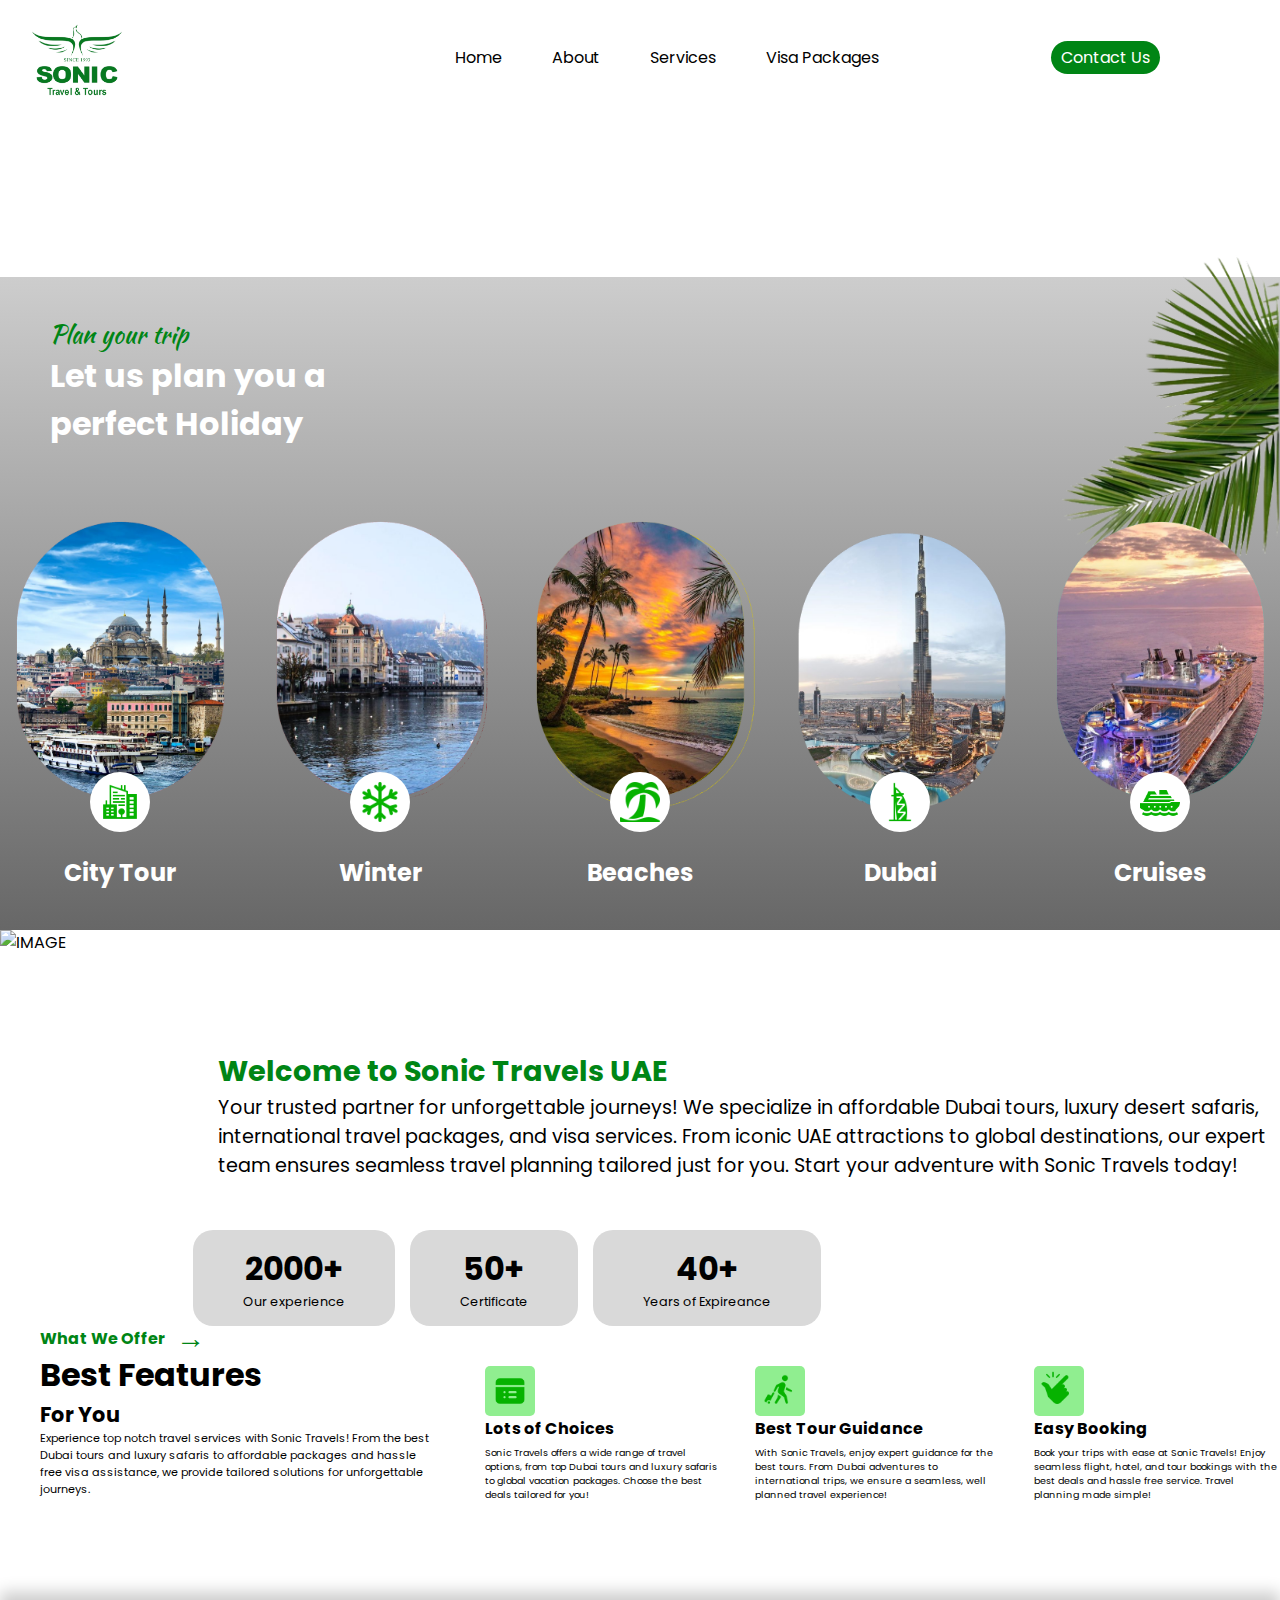
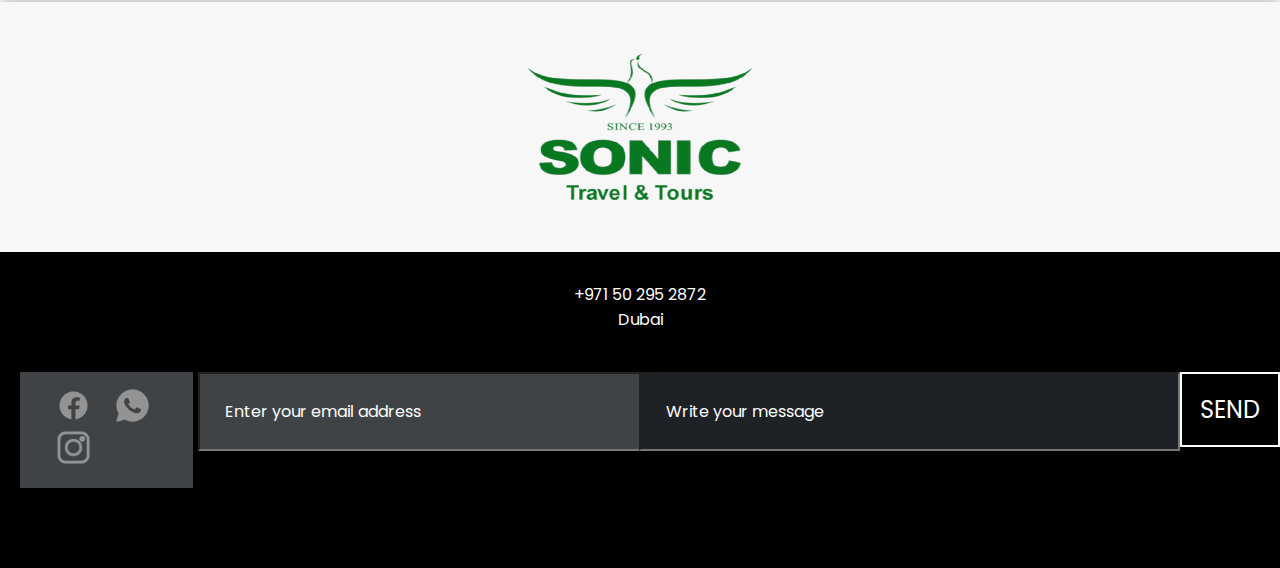
==== index.html @ dbaee188 "modify files" ====
<!DOCTYPE html>
<html lang="en">

<head>
  <meta charset="UTF-8">
  <meta name="viewport" content="width=device-width, initial-scale=1.0">
  <title>Sonic tours and travels</title>
  <link rel="stylesheet" href="/css/styles.css">
  <link rel="preconnect" href="https://fonts.googleapis.com">
  <link rel="preconnect" href="https://fonts.gstatic.com" crossorigin>
  <link
    href="https://fonts.googleapis.com/css2?family=Poppins:ital,wght@0,100;0,200;0,300;0,400;0,500;0,600;0,700;0,800;0,900;1,100;1,200;1,300;1,400;1,500;1,600;1,700;1,800;1,900&display=swap"
    rel="stylesheet">
  <link rel="preconnect" href="https://fonts.googleapis.com">
  <link rel="preconnect" href="https://fonts.gstatic.com" crossorigin>
  <link
    href="https://fonts.googleapis.com/css2?family=Aboreto&family=Kaushan+Script&family=Poppins:ital,wght@0,100;0,200;0,300;0,400;0,500;0,600;0,700;0,800;0,900;1,100;1,200;1,300;1,400;1,500;1,600;1,700;1,800;1,900&display=swap"
    rel="stylesheet">
</head>

<body>
  <header>
    <div class="front">
        <img src="/public/images/SONIC_1__1__dark-removebg-preview (1).png" alt="LOGO">
      <div>
        <ul class="navbar">
          <li><a href="index.html">Home</a></li>
          <li><a href="aboutus.html">About</a></li>
          <li><a href="services.html">Services</a></li>
          <li><a href="visapackages.html">Visa Packages</a></li>
        </ul>
      </div>
      <div class="contact-us">
        <a href="contactus.html">Contact Us</a>
      </div>
    </div>

  </header>
  <main>
    <section>
      <div class="video-container">
        <video autoplay muted loop>
            <source src="/public/video/WhatsApp Video 2024-11-25 at 11.07.05 AM.mp4" type="video/mp4">
        </video>
    </div>

    </section>

    <section class="gradient">
      <div class="plan-trip">
        <div class="plan">
          <p>Plan your trip</p>
          <h5>Let us plan you a</h5>
          <h5>perfect Holiday</h5>
        </div>
        <img src="/public/images/Sonic website uimage-1.png" alt="LEAVES IMAGE">
      </div>


      <div class="perfect-holiday">

        <div class="image-item">
          <div class="main-image">
            <img src="/public/images/Sonic website uimage-6.png" alt="Large Image 1">
            <div class="circle-overlay">
              <img src="/public/images/icons8-city-50.png" alt="Circle Image 1" class="circle-img">
            </div>
          </div>
          <h4>City Tour</h4>
        </div>

        <div class="image-item">
          <div class="main-image">
            <img src="/public/images/Sonic website uimage-4.png" alt="Large Image 2">
            <div class="circle-overlay">
              <img src="/public/images/icons8-winter-50.png" alt="Circle Image 2" class="circle-img">
            </div>
          </div>
          <h4>Winter</h4>
        </div>

        <div class="image-item">
          <div class="main-image">
            <img src="/public/images/Sonic website uimage-7.png" alt="Large Image 3">
            <div class="circle-overlay">
              <img src="/public/images/icons8-beach-50.png" alt="Circle Image 3" class="circle-img">
            </div>
          </div>
          <h4>Beaches</h4>
        </div>

        <div class="image-item">
          <div class="main-image">
            <img src="/public/images/Sonic website uimage-3.png" alt="Large Image 1">
            <div class="circle-overlay">
              <img src="/public/images/icons8-dubai-50.png" alt="Circle Image 1" class="circle-img">
            </div>
          </div>
          <h4>Dubai</h4>
        </div>

        <div class="image-item">
          <div class="main-image">
            <img src="/public/images/esdxcvbh.png" alt="Large Image 1">
            <div class="circle-overlay">
              <img src="/public/images/icons8-cruise-ship-64.png" width="50px" height="50px" alt="Circle Image 1"
                class="circle-img">
            </div>
          </div>
          <h4>Cruises</h4>
        </div>
      </div>

    </section>

    <section>
      <div class="sonic-journey">
        <img src="/public/images/Sonic website uimage-8.png" alt="IMAGE">
        <div class="journey-content">
          <h4>Welcome to Sonic Travels UAE</h4>
          <p>Your trusted partner for unforgettable journeys! We 
            specialize in affordable Dubai tours, luxury desert 
            safaris, international travel packages, and visa services. 
            From iconic UAE attractions to global destinations, our 
            expert team ensures seamless travel planning tailored 
            just for you. Start your adventure with Sonic Travels 
            today! </p>
          <div class="numbers">
            <div class="our-exp">
              <h3>2000+</h3>
              <p>Our experience</p>
            </div>
            <div class="certificate">
              <h3>50+</h3>
              <p>Certificate</p>
            </div>
            <div class="year-exp">
              <h3>40+</h3>
              <p>Years of Expireance</p>
            </div>
          </div>
        </div>
      </div>

      <div class="best-features">
        <div class="what-we-give">
          <p class="with-arrow">What We Offer</p>
          <h3>Best Features</h3>
          <h5>For You</h5>
          <p>Experience top notch travel services with Sonic Travels! 
            From the best Dubai tours and luxury safaris to 
            affordable packages and hassle free visa assistance, 
            we provide tailored solutions for unforgettable 
            journeys. </p>
        </div>

        <div class="what-features">
          <div class="choices">
            <div class="square">
              <img src="/public/images/icons8-list-64.png" width="50px" height="50px" alt="LIST ICON">
            </div>
            <div>
              <h3>Lots of Choices</h3>
              <p>Sonic Travels offers a wide range of travel options, from top Dubai 
                tours and luxury safaris to global vacation packages. Choose the 
                best deals tailored for you! </p>
            </div>
          </div>
          <div class="guidance">
            <div class="square">
              <img src="/public/images/icons8-traveler-50.png" width="48px" height="48px" alt="LIST ICON">
            </div>
            <h3>Best Tour Guidance</h3>
            <p>With Sonic Travels, enjoy expert guidance for the best tours. From Dubai 
              adventures to international trips, we ensure a seamless, well planned 
              travel experience!</p>
          </div>
          <div class="booking">
            <div class="square">
              <img src="/public/images/icons8-easy-50.png" alt="LIST ICON" width="45px" height="45px">
            </div>
            <h3>Easy Booking</h3>
            <p>Book your trips with ease at Sonic Travels! Enjoy seamless flight, 
              hotel, and tour bookings with the best deals and hassle free 
              service. Travel planning made simple! </p>
          </div>
        </div>
      </div>

    </section>

  </main>
  <footer>
    <div class="logo1">
      <img src="/public/images/SONIC_1__1__dark-removebg-preview (1).png" alt="SONIC LOGO">
    </div>
    <div class="connect">

      <div class="contact">
        <p>+971 50 295 2872</p>
        <p>Dubai</p>
      </div>

      <div class="information">
        <div class="icons">
          <a href=""><img src="/public/images/icons8-facebook-100.png" alt="FACEBOOK ICON"></a>
          <a href="https://wa.me/971502952872"><img src="/public/images/icons8-whatsapp-50 (2).png" alt="WHATSAPP ICON"></a>
          <a href="https://www.instagram.com/sonictravels.uae?igsh=bHloaTBsZmV4cXph"><img src="/public/images/icons8-instagram-48.png" alt="INSTAGRAM ICON"></a>
        </div>

        <div class="email-section">
          <input type="email" placeholder="Enter your email address" required>
        </div>

        <div class="message">
          <input type="text" placeholder="Write your message" required>
        </div>

        <div class="btn">
          <button>SEND</button>
        </div>
      </div>
    </div>

  </footer>

</body>

</html>
---- css/styles.css ----
*{
  margin: 0;
  padding: 0;
  box-sizing: border-box;
  font-family: "Poppins";
}


body{
  overflow-x: hidden;
}

.front{
  display: flex;
  justify-content: space-between;
  margin-top: 15px;
}

.front img{
  width: 12%;
  height: 120px;
  margin-top: -15px;
}

.navbar{
  display: flex;
  margin-top: 30px;
  margin-left: 80px;
}

.navbar li{
  list-style: none;
}

.navbar li a{
  text-decoration: none;
  color: black;
  margin-left: 50px;
}

.contact-us{
  margin-top: 30px;
  margin-left: 0;
  margin-right: 120px;
}

.contact-us a{
  text-decoration: none;
  color: black;
  background-color: #008515;
  color: white;
  border-radius: 20px;
  padding: 5px 10px;
}

video {
  width: 100%;
  height: auto;
}

.video-container{
  background-color: white;
}

.gradient{
  background: linear-gradient(to bottom, #CDCDCD, #676767);

}

.plan-trip{
  display: flex;
  justify-content: space-between;
}

.plan{
  margin-left: 50px;
  margin-top: 40px;
}

.plan-trip img{
  width: 25%;
  margin-right: -50px;
  margin-top: -60px;
  position: relative;
}

.plan-trip p{
  font-size: 1.5rem;
  color: #008515;
  font-family: "Kaushan Script", cursive;
}

.plan-trip h5{
  font-size: 2rem;
  color: white;
}

/* Container for the perfect holiday images */
.perfect-holiday {
  display: flex;
  justify-content: space-around;
  gap: 20px;
  margin-top: -100px;
}

/* Individual image item */
.image-item {
  position: relative;
  width: 250px;
  text-align: center;
}

/* The main large image */
.main-image {
  position: relative;
  width: 100%;
  overflow: hidden; /* Ensure the circle image is clipped to the boundaries */
  border-radius: 10px;
}

.main-image img {
  width: 100%;
  height: 100%;
  object-fit: cover; /* Ensure the image covers the container */
}

/* Circle overlay image */
.circle-overlay {
  position: absolute;
  top: 88%;
  left: 50%;
  transform: translate(-50%, -50%);
  width: 60px; /* Adjust the size of the circle image */
  height: 60px; /* Adjust the size of the circle image */
  border-radius: 50%;
  overflow: hidden;
  background-color: white;
  transition: background-color 0.3s ease; /* For smooth background transition */
}

.circle-overlay:hover{
  background-color: #DBFFD4;
}


.circle-img {
  width: 100%;
  height: 100%;
  object-fit: cover; /* Ensure the circle image is fully contained within the circle */
  padding: 10px;
  z-index: 1;
}

/* Heading text under the large image */
h4 {
  margin-top: 10px;
  font-size: 1.5rem;
  color: white;
  margin-bottom: 40px;
}

.sonic-journey{
  display: flex;
}


.sonic-journey img{
  width: 50%;
}
.journey-content{
  margin-top: 80px;
}

.journey-content h4{
  font-size: 1.8rem;
  color: #008515;
  margin-bottom: 0px;
  margin-top: 40px;
}

.journey-content p{
  font-size: 1.2rem;
}

.numbers{
  display: flex;
}

.numbers{
  margin-top: 50px;
  margin-left: -40px;
}

.numbers h3{
  font-size: 2rem;
}

.numbers p{
  font-size: 0.8rem;
}

.our-exp, .certificate, .year-exp{
  border-radius: 20px;
  background-color: #D9D9D9;
  text-align: center;
  padding: 15px 50px;
  margin-left: 15px;
  position: relative; /* Required for pseudo-element positioning */
  overflow: hidden;  /* To hide the background animation effect */
  transition: color 0.3s ease;  /* Smooth text color transition */
  z-index: 1;
}

.our-exp:before, .certificate:before, .year-exp:before {
  content: '';
  position: absolute;
  top: 0;
  left: -100%;
  width: 100%;
  height: 100%;
  background: #FFB1B1; 
  transition: left 0.9s ease;  
  z-index: -1;
}


.our-exp:hover:before, .certificate:hover:before, .year-exp:hover:before {
  left: 0; /* Slide the background from left to right */
}

.best-features{
  display: flex;
}

.what-features{
  display: flex;
}

.what-we-give{
  margin-left: 40px;
  margin-right: 50px;
}

.what-we-give h3{
  font-size: 2rem;
}

.what-we-give h5{
  font-size: 1.3rem;
}

.what-we-give p{
  font-size: 0.7rem;
}

/* Style the paragraph */
.with-arrow {
  display: inline-flex;
  align-items: center;
  position: relative;
  color: #008515;
  font-size: 1rem !important;
  font-weight: bold;
}


/* Add the arrow after the line */
.with-arrow::before {
  content: "→"; /* Unicode arrow character */
  font-size: 1.8em;
  margin-left: 10px; /* Adjust the space between the line and the arrow */
  position: absolute;
  right: -40px; /* Position the arrow to the right of the line */
  color: #008515;
  font-weight: bold;
}

.what-features{
  margin-top: 40px;
}

.square{
  width: 50px;
  height: 50px;
  border-radius: 5px;
  background-color: lightgreen;
}

.square img{
  padding: 5px;
}

.choices p, .guidance p, .booking p{
  font-size: 0.6rem;
}

.choices h3, .guidance h3, .booking h3{
  font-size: 1rem;
  margin-bottom: 5px;
}

.guidance{
  margin-left: 35px;
  margin-right: 35px;
}

.contact{
  text-align: center;
  color: white;
  padding-top: 30px;
}

.information{
  display: flex;
  margin-top: 40px;
}

.connect{
background-color: black;
padding-bottom: 80px;
}

.logo1{
  display: flex;
  justify-content: center;
  margin-top: 100px;
  background-color: #F7F7F7;
  box-shadow: 0 -10px 15px rgba(0, 0, 0, 0.2);
}

.logo1 img{
  width: 30%;
  height: 250px;
}

.icons{
  background-color: #3F4346;
  margin-left: 20px;
  padding: 16px;
}

.icons a{
  margin-left: 20px;
}

.icons img{
  width: 35px;
  height: 35px;
}

input::placeholder {
  color: white;
}

.email-section input{
  background-color: #3F4346;
  padding: 25px;
  font-size: 1rem;
  width: 150%;
  margin-left: 5px;
  color: white;
}

.message input{
  background-color: #1E2126;
  padding: 25px;
  font-size: 1rem;
  width: 130%;
  margin-left: 140px;
}

.btn button{
  border: 2px solid white;
  padding: 18px;
  font-size: 1.5rem;
  background-color: black;
  color: white;
  margin-left: 265px;
  cursor: pointer;
}


@media only screen and (min-width: 320px) and (max-width: 400px) {
  
  .front{
    margin-top: 15px;
  }
  
  .front img{
    width: 16%;
    height: auto;
  }
  
  .navbar{
    margin-top: 0px;
    margin-left: 0px;
  }
  
  .navbar li{
    list-style: none;
  }
  
  .navbar li a{
    margin-left: 10px;
    font-size: 8px;
  }
  
  .contact-us{
    margin-top: 0px;
    margin-left: 0;
    margin-right: 0px;
  }
  
  .contact-us a{
    border-radius: 20px;
    padding: 2px 2px;
    font-size: 8px;
  }  
}

@media only screen and (min-width: 401px) and (max-width: 480px) {
  
  .front{
    margin-top: 15px;
  }
  
  .front img{
    width: 16%;
    height: auto;
  }
  
  .navbar{
    margin-top: 0px;
    margin-left: 0px;
  }
  
  .navbar li{
    list-style: none;
  }
  
  .navbar li a{
    margin-left: 11px;
    font-size: 10px;
  }
  
  .contact-us{
    margin-top: 0px;
    margin-left: 0;
    margin-right: 0px;
  }
  
  .contact-us a{
    border-radius: 20px;
    padding: 2px 2px;
    font-size: 10px;
  }  
}



@media only screen and (max-width: 480px) {

  body{
    overflow-x: hidden;
  }
  
    /* Make the plan-trip image smaller and align */
    .plan-trip img {
      width: 30%; /* Decrease width to fit on small screens */
      margin-right: -16px;
      margin-top: -30px;
      position: static;
    }

    .plan {
      margin-left: 10px;
      margin-top: 0px;
  }
  
    /* Adjust the text in .plan */
    .plan p {
      font-size: 1.2rem; /* Slightly smaller text */
      margin-top: 15px;
    }
  
    .plan h5 {
      font-size: 1rem; /* Slightly smaller text */
    }
  
    /* Adjust the perfect-holiday section */
    .perfect-holiday {
      margin-top: 0;
    }
  
    /* Individual image item adjustments */
    .image-item {
      width: 45%; /* Adjust width for small screens */
      margin-bottom: 20px;
    }

    .main-image {
      position: relative;
      width: 100%;
      height: auto;
      max-height: 120px; /* Set a max height instead of fixed height */
      overflow: hidden;
    }
  
    /* Adjusting the images in .main-image */
    .main-image img {
      height: 12%;
      width: 90%;
      object-fit: cover;
    }
  
    /* Adjusting circle image size */
    .circle-overlay {
      width: 28px; /* Smaller circle size */
      height: 28px;
      top: 80%; /* Adjust position slightly */
    }
  
    .circle-overlay img {
      padding: 0;
      width: 18px;
      height: 18px;
    }
  
    h4 {
      font-size: 0.8rem;
      margin-top: 0px;
      margin-bottom: 0;
  }

  
  .logo1 img {
    width: 30%;
    height: auto;
}

.contact{
  padding: 10px;
}

.contact p{
  font-size: 0.8rem;
}

.icons img {
  width: 30px;
  height: 30px;
}

.information{
  display: flex;
  flex-direction: column;
  margin-top: 20px;
}

.email-section input, .message input{
  padding: 16px;
  width: 92%;
  font-size: 0.6rem;
  margin-left: 15px;
}


.icons{
  background-color: black;
  margin-left: 5%;
}

.btn button {
  padding: 10px;
  font-size: 0.9rem;
  margin-left: 32%; /* Adjust right margin for alignment */
  width: 30%; /* Make button width responsive */
  max-width: none; /* Remove max width for the button */
}
  
}
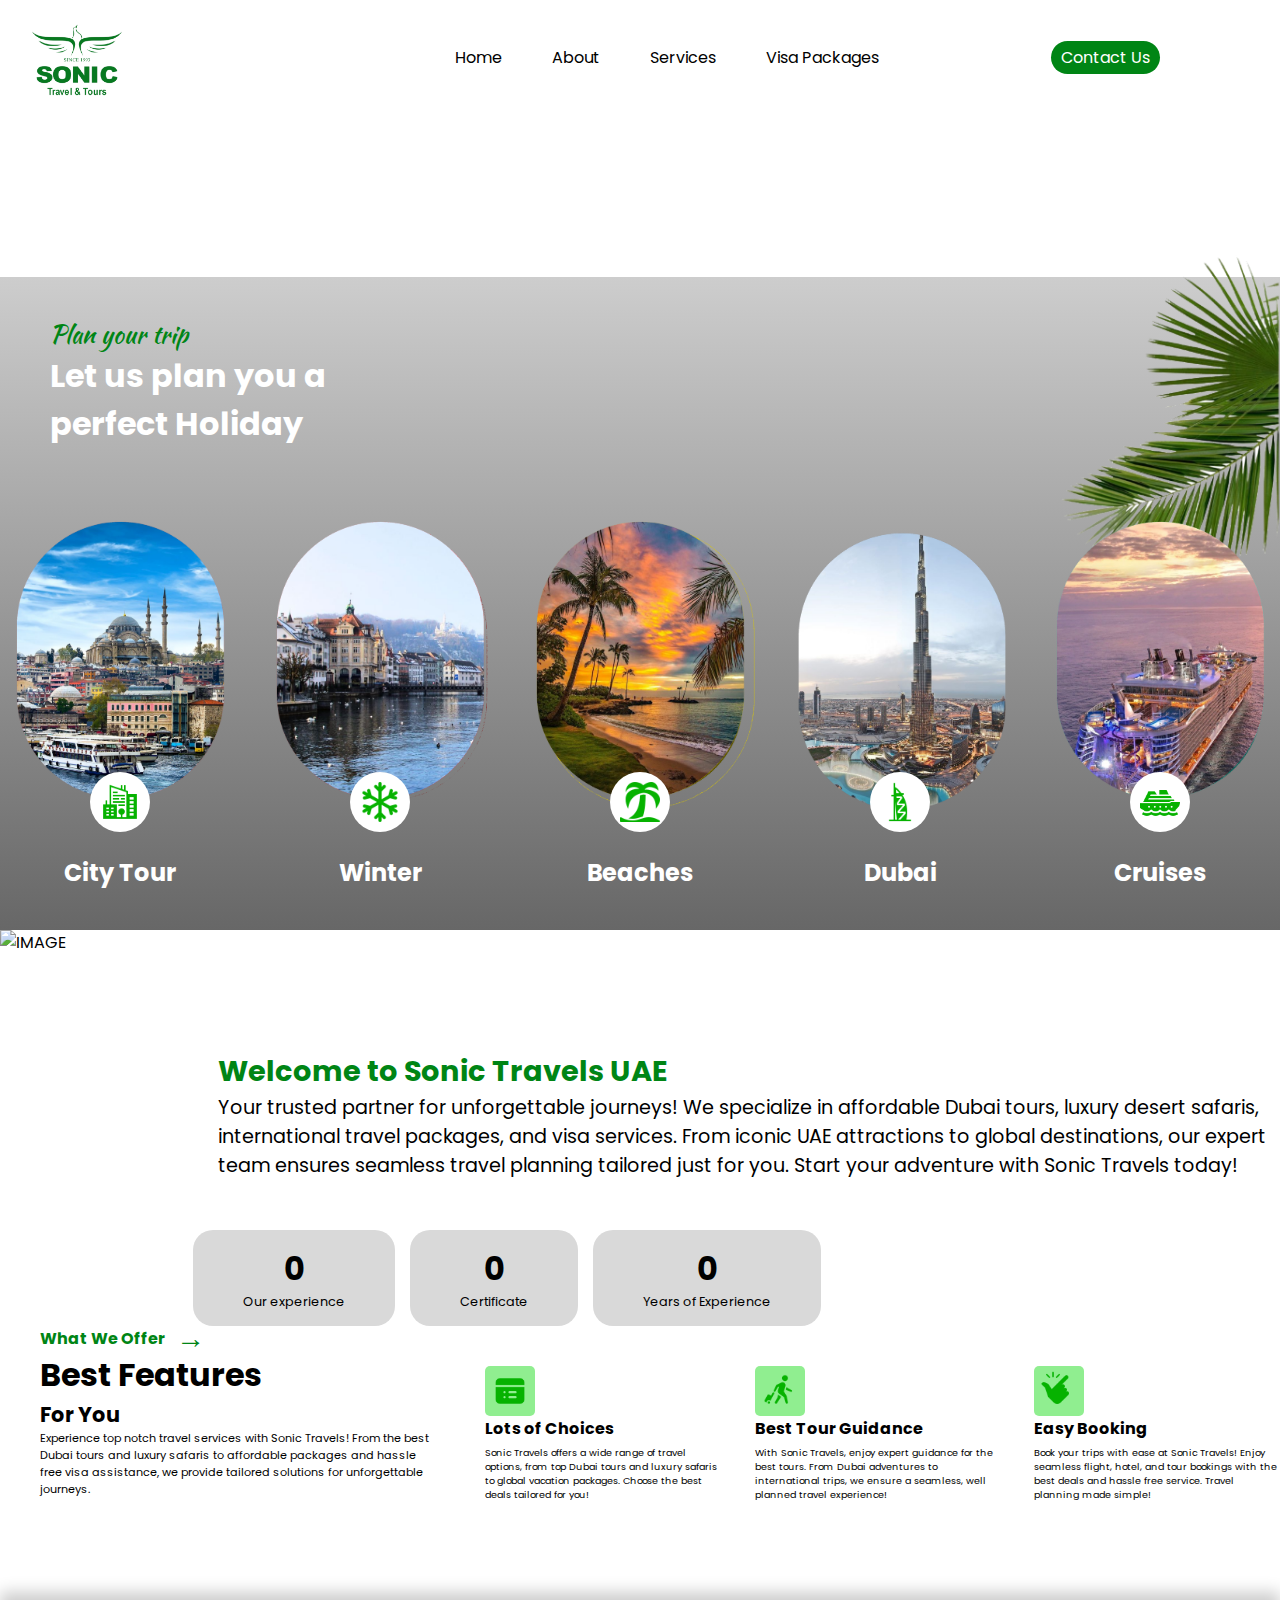
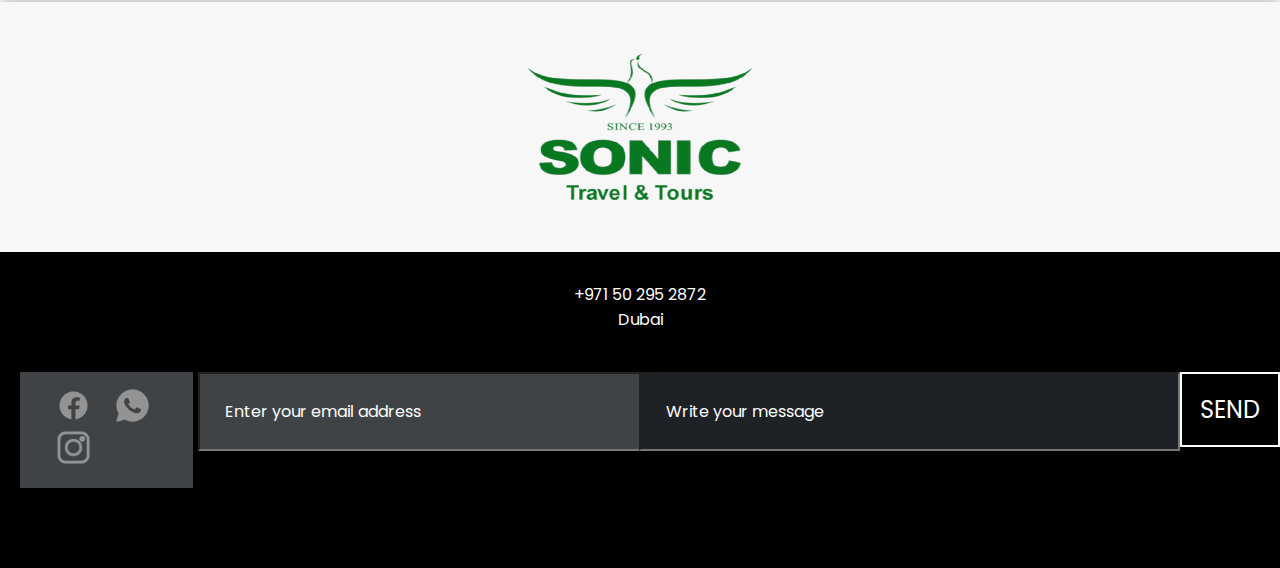
==== commit 2bf57d2e: "modify html css files" ====
--- a/index.html
+++ b/index.html
@@ -5,7 +5,7 @@
   <meta charset="UTF-8">
   <meta name="viewport" content="width=device-width, initial-scale=1.0">
   <title>Sonic tours and travels</title>
-  <link rel="stylesheet" href="/css/styles.css">
+  <link rel="stylesheet" href="css/styles.css">
   <link rel="preconnect" href="https://fonts.googleapis.com">
   <link rel="preconnect" href="https://fonts.gstatic.com" crossorigin>
   <link
@@ -21,7 +21,7 @@
 <body>
   <header>
     <div class="front">
-        <img src="/public/images/SONIC_1__1__dark-removebg-preview (1).png" alt="LOGO">
+        <img src="public/images/SONIC_1__1__dark-removebg-preview (1).png" alt="LOGO">
       <div>
         <ul class="navbar">
           <li><a href="index.html">Home</a></li>
@@ -40,7 +40,7 @@
     <section>
       <div class="video-container">
         <video autoplay muted loop>
-            <source src="/public/video/WhatsApp Video 2024-11-25 at 11.07.05 AM.mp4" type="video/mp4">
+            <source src="public/video/WhatsApp Video 2024-11-25 at 11.07.05 AM.mp4" type="video/mp4">
         </video>
     </div>
 
@@ -53,7 +53,7 @@
           <h5>Let us plan you a</h5>
           <h5>perfect Holiday</h5>
         </div>
-        <img src="/public/images/Sonic website uimage-1.png" alt="LEAVES IMAGE">
+        <img src="public/images/Sonic website uimage-1.png" alt="LEAVES IMAGE">
       </div>
 
 
@@ -61,9 +61,9 @@
 
         <div class="image-item">
           <div class="main-image">
-            <img src="/public/images/Sonic website uimage-6.png" alt="Large Image 1">
-            <div class="circle-overlay">
-              <img src="/public/images/icons8-city-50.png" alt="Circle Image 1" class="circle-img">
+            <img src="public/images/Sonic website uimage-6.png" alt="Large Image 1">
+            <div class="circle-overlay">
+              <img src="public/images/icons8-city-50.png" alt="Circle Image 1" class="circle-img">
             </div>
           </div>
           <h4>City Tour</h4>
@@ -71,9 +71,9 @@
 
         <div class="image-item">
           <div class="main-image">
-            <img src="/public/images/Sonic website uimage-4.png" alt="Large Image 2">
-            <div class="circle-overlay">
-              <img src="/public/images/icons8-winter-50.png" alt="Circle Image 2" class="circle-img">
+            <img src="public/images/Sonic website uimage-4.png" alt="Large Image 2">
+            <div class="circle-overlay">
+              <img src="public/images/icons8-winter-50.png" alt="Circle Image 2" class="circle-img">
             </div>
           </div>
           <h4>Winter</h4>
@@ -81,9 +81,9 @@
 
         <div class="image-item">
           <div class="main-image">
-            <img src="/public/images/Sonic website uimage-7.png" alt="Large Image 3">
-            <div class="circle-overlay">
-              <img src="/public/images/icons8-beach-50.png" alt="Circle Image 3" class="circle-img">
+            <img src="public/images/Sonic website uimage-7.png" alt="Large Image 3">
+            <div class="circle-overlay">
+              <img src="public/images/icons8-beach-50.png" alt="Circle Image 3" class="circle-img">
             </div>
           </div>
           <h4>Beaches</h4>
@@ -91,9 +91,9 @@
 
         <div class="image-item">
           <div class="main-image">
-            <img src="/public/images/Sonic website uimage-3.png" alt="Large Image 1">
-            <div class="circle-overlay">
-              <img src="/public/images/icons8-dubai-50.png" alt="Circle Image 1" class="circle-img">
+            <img src="public/images/Sonic website uimage-3.png" alt="Large Image 1">
+            <div class="circle-overlay">
+              <img src="public/images/icons8-dubai-50.png" alt="Circle Image 1" class="circle-img">
             </div>
           </div>
           <h4>Dubai</h4>
@@ -101,9 +101,9 @@
 
         <div class="image-item">
           <div class="main-image">
-            <img src="/public/images/esdxcvbh.png" alt="Large Image 1">
-            <div class="circle-overlay">
-              <img src="/public/images/icons8-cruise-ship-64.png" width="50px" height="50px" alt="Circle Image 1"
+            <img src="public/images/esdxcvbh.png" alt="Large Image 1">
+            <div class="circle-overlay">
+              <img src="public/images/icons8-cruise-ship-64.png" width="50px" height="50px" alt="Circle Image 1"
                 class="circle-img">
             </div>
           </div>
@@ -115,7 +115,7 @@
 
     <section>
       <div class="sonic-journey">
-        <img src="/public/images/Sonic website uimage-8.png" alt="IMAGE">
+        <img src="public/images/Sonic website uimage-8.png" alt="IMAGE">
         <div class="journey-content">
           <h4>Welcome to Sonic Travels UAE</h4>
           <p>Your trusted partner for unforgettable journeys! We 
@@ -125,20 +125,20 @@
             expert team ensures seamless travel planning tailored 
             just for you. Start your adventure with Sonic Travels 
             today! </p>
-          <div class="numbers">
-            <div class="our-exp">
-              <h3>2000+</h3>
-              <p>Our experience</p>
-            </div>
-            <div class="certificate">
-              <h3>50+</h3>
-              <p>Certificate</p>
-            </div>
-            <div class="year-exp">
-              <h3>40+</h3>
-              <p>Years of Expireance</p>
-            </div>
-          </div>
+            <div class="numbers">
+              <div class="our-exp">
+                <h3 data-target="2000">0</h3>
+                <p>Our experience</p>
+              </div>
+              <div class="certificate">
+                <h3 data-target="50">0</h3>
+                <p>Certificate</p>
+              </div>
+              <div class="year-exp">
+                <h3 data-target="40">0</h3>
+                <p>Years of Experience</p>
+              </div>
+            </div>
         </div>
       </div>
 
@@ -157,7 +157,7 @@
         <div class="what-features">
           <div class="choices">
             <div class="square">
-              <img src="/public/images/icons8-list-64.png" width="50px" height="50px" alt="LIST ICON">
+              <img src="public/images/icons8-list-64.png" width="50px" height="50px" alt="LIST ICON">
             </div>
             <div>
               <h3>Lots of Choices</h3>
@@ -168,7 +168,7 @@
           </div>
           <div class="guidance">
             <div class="square">
-              <img src="/public/images/icons8-traveler-50.png" width="48px" height="48px" alt="LIST ICON">
+              <img src="public/images/icons8-traveler-50.png" width="48px" height="48px" alt="LIST ICON">
             </div>
             <h3>Best Tour Guidance</h3>
             <p>With Sonic Travels, enjoy expert guidance for the best tours. From Dubai 
@@ -177,7 +177,7 @@
           </div>
           <div class="booking">
             <div class="square">
-              <img src="/public/images/icons8-easy-50.png" alt="LIST ICON" width="45px" height="45px">
+              <img src="public/images/icons8-easy-50.png" alt="LIST ICON" width="45px" height="45px">
             </div>
             <h3>Easy Booking</h3>
             <p>Book your trips with ease at Sonic Travels! Enjoy seamless flight, 
@@ -192,7 +192,7 @@
   </main>
   <footer>
     <div class="logo1">
-      <img src="/public/images/SONIC_1__1__dark-removebg-preview (1).png" alt="SONIC LOGO">
+      <img src="public/images/SONIC_1__1__dark-removebg-preview (1).png" alt="SONIC LOGO">
     </div>
     <div class="connect">
 
@@ -203,9 +203,9 @@
 
       <div class="information">
         <div class="icons">
-          <a href=""><img src="/public/images/icons8-facebook-100.png" alt="FACEBOOK ICON"></a>
-          <a href="https://wa.me/971502952872"><img src="/public/images/icons8-whatsapp-50 (2).png" alt="WHATSAPP ICON"></a>
-          <a href="https://www.instagram.com/sonictravels.uae?igsh=bHloaTBsZmV4cXph"><img src="/public/images/icons8-instagram-48.png" alt="INSTAGRAM ICON"></a>
+          <a href=""><img src="public/images/icons8-facebook-100.png" alt="FACEBOOK ICON"></a>
+          <a href="https://wa.me/971502952872"><img src="public/images/icons8-whatsapp-50 (2).png" alt="WHATSAPP ICON"></a>
+          <a href="https://www.instagram.com/sonictravels.uae?igsh=bHloaTBsZmV4cXph"><img src="public/images/icons8-instagram-48.png" alt="INSTAGRAM ICON"></a>
         </div>
 
         <div class="email-section">
@@ -223,7 +223,7 @@
     </div>
 
   </footer>
-
+<script src="js/index.js"></script>
 </body>
 
 </html>--- a/css/styles.css
+++ b/css/styles.css
@@ -14,6 +14,7 @@
   display: flex;
   justify-content: space-between;
   margin-top: 15px;
+  background: linear-gradient(180deg, #FFFFFF 15%, #FFFFFF00 49%);
 }
 
 .front img{
@@ -53,13 +54,20 @@
   padding: 5px 10px;
 }
 
+.video-container {
+  background-color: transparent;
+  background-image: linear-gradient(180deg, #FFFFFF 15%, #FFFFFF00 49%);
+  opacity: 1;
+  transition: background 0.3s, border-radius 0.3s, opacity 0.3s;
+}
+
 video {
   width: 100%;
   height: auto;
-}
-
-.video-container{
-  background-color: white;
+  background-color: transparent;
+  background-image: linear-gradient(180deg, #FFFFFF 15%, #FFFFFF00 49%);
+  opacity: 1;
+  transition: background 0.3s, border-radius 0.3s, opacity 0.3s;
 }
 
 .gradient{
@@ -184,31 +192,30 @@
 
 .numbers{
   display: flex;
-}
-
-.numbers{
   margin-top: 50px;
   margin-left: -40px;
 }
 
 .numbers h3{
   font-size: 2rem;
+  margin: 0;
+  transition: color 0.3s ease;
 }
 
 .numbers p{
   font-size: 0.8rem;
 }
 
-.our-exp, .certificate, .year-exp{
+.our-exp, .certificate, .year-exp {
   border-radius: 20px;
   background-color: #D9D9D9;
   text-align: center;
   padding: 15px 50px;
   margin-left: 15px;
-  position: relative; /* Required for pseudo-element positioning */
-  overflow: hidden;  /* To hide the background animation effect */
-  transition: color 0.3s ease;  /* Smooth text color transition */
+  position: relative;
+  overflow: hidden;
   z-index: 1;
+  transition: color 0.3s ease;
 }
 
 .our-exp:before, .certificate:before, .year-exp:before {
@@ -218,14 +225,13 @@
   left: -100%;
   width: 100%;
   height: 100%;
-  background: #FFB1B1; 
-  transition: left 0.9s ease;  
+  background: #FFB1B1;
+  transition: left 0.9s ease;
   z-index: -1;
 }
 
-
 .our-exp:hover:before, .certificate:hover:before, .year-exp:hover:before {
-  left: 0; /* Slide the background from left to right */
+  left: 0;
 }
 
 .best-features{
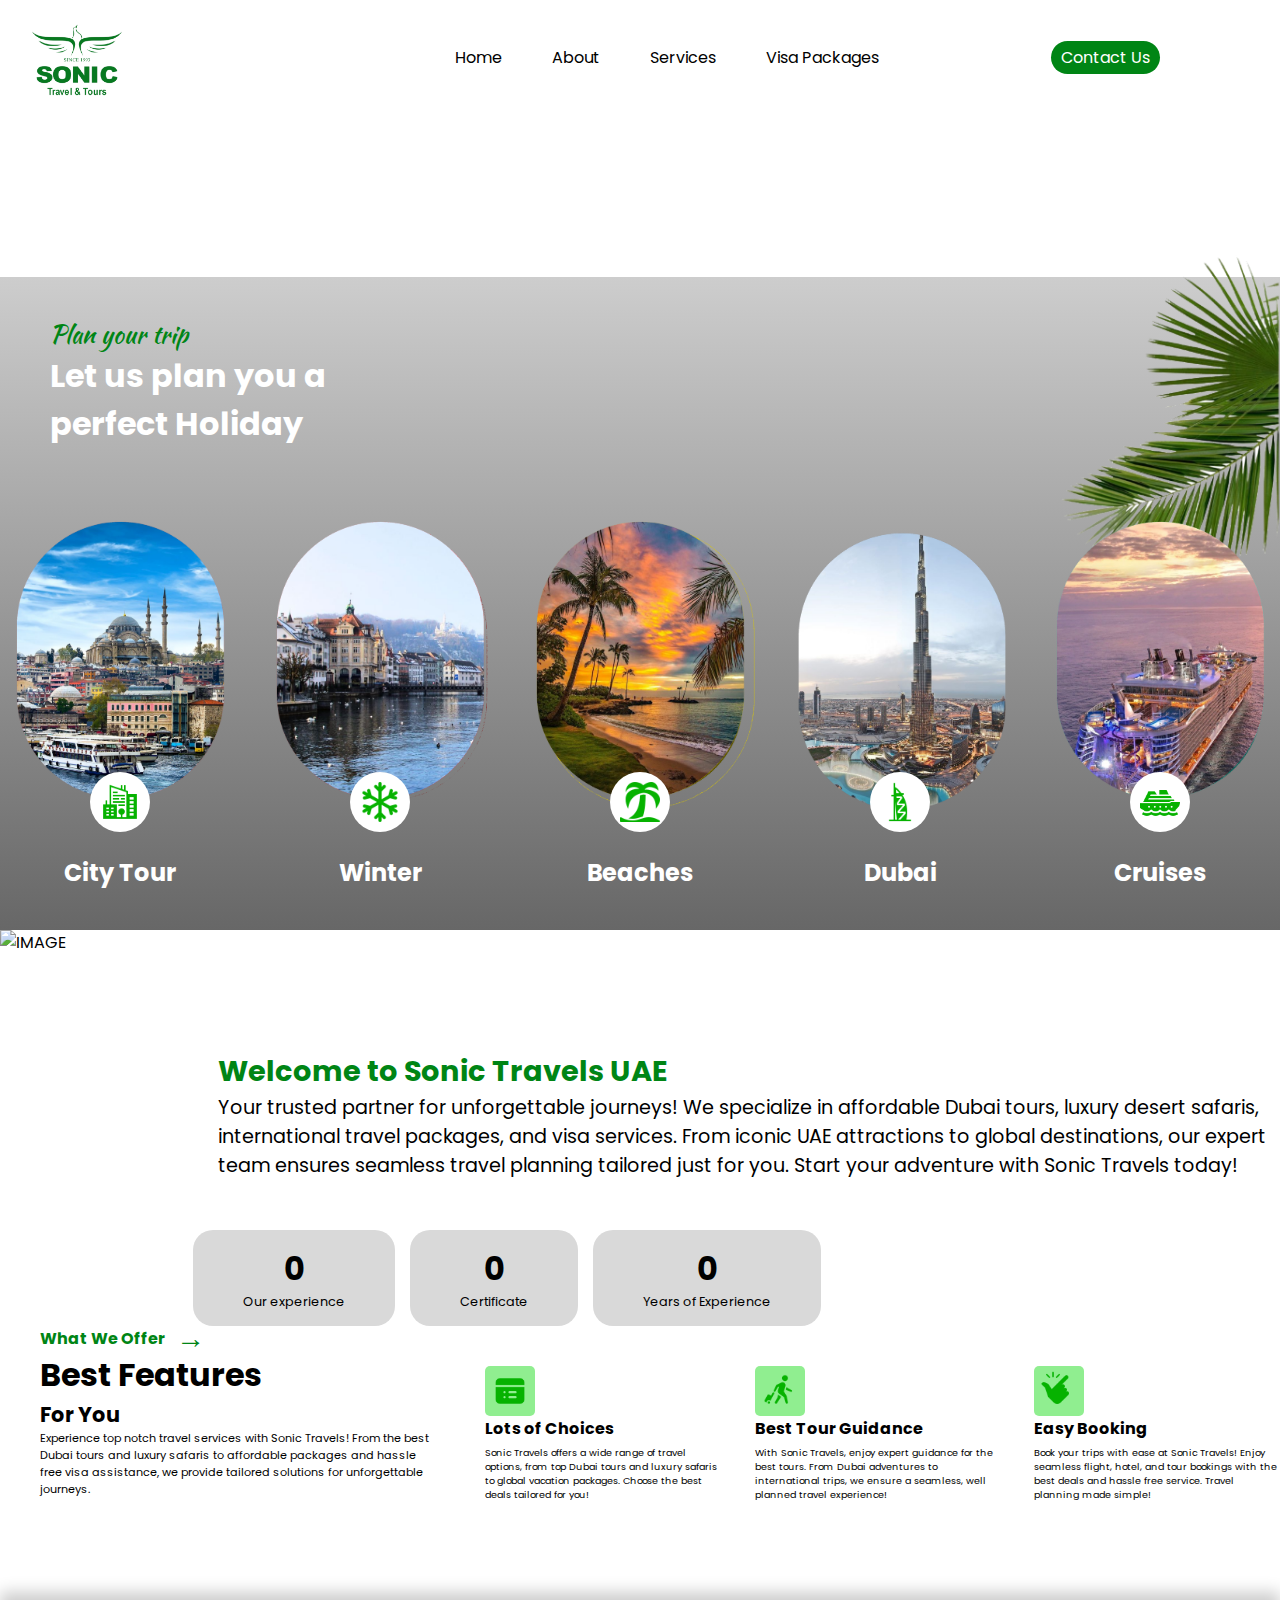
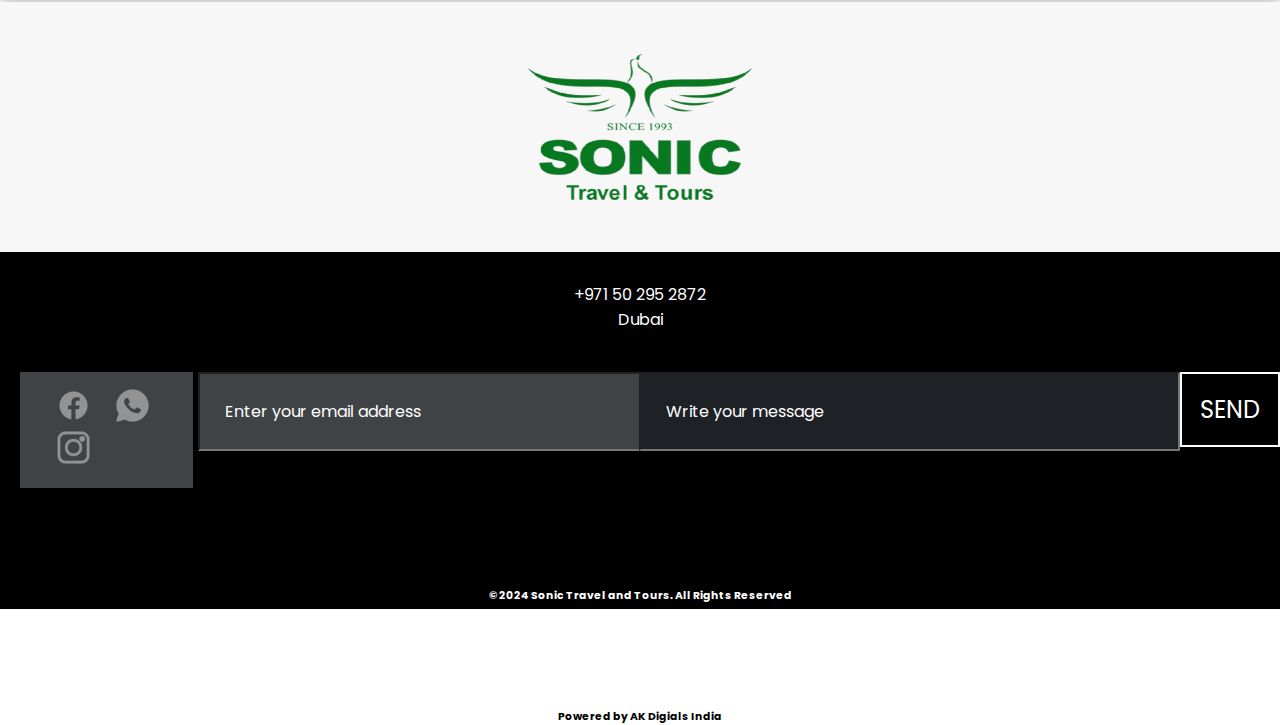
==== commit 4dbf2fab: "modify html css files" ====
--- a/index.html
+++ b/index.html
@@ -5,6 +5,7 @@
   <meta charset="UTF-8">
   <meta name="viewport" content="width=device-width, initial-scale=1.0">
   <title>Sonic tours and travels</title>
+  <link rel="shortcut icon" href="public/images/SONIC_1__1__dark-removebg-preview 48x48.png" sizes="48*48"type="image/png">
   <link rel="stylesheet" href="css/styles.css">
   <link rel="preconnect" href="https://fonts.googleapis.com">
   <link rel="preconnect" href="https://fonts.gstatic.com" crossorigin>
@@ -220,7 +221,12 @@
           <button>SEND</button>
         </div>
       </div>
-    </div>
+      <h6>©2024 Sonic Travel and Tours. All Rights Reserved</h6>
+    </div>
+    <div class="power">
+    <h6><a href="https://www.akdigitalsindia.com/">Powered by AK Digials India</a></h6>
+  </div>
+
 
   </footer>
 <script src="js/index.js"></script>
--- a/css/styles.css
+++ b/css/styles.css
@@ -323,7 +323,7 @@
 
 .connect{
 background-color: black;
-padding-bottom: 80px;
+padding-bottom: 5px;
 }
 
 .logo1{
@@ -373,6 +373,7 @@
   font-size: 1rem;
   width: 130%;
   margin-left: 140px;
+  color: white;
 }
 
 .btn button{
@@ -385,6 +386,25 @@
   cursor: pointer;
 }
 
+.connect h6{
+  text-align: center;
+  color: white;
+  margin-top: 100px;
+}
+
+.power{
+  padding-top: 100px;
+  display: flex;
+  justify-content: center;
+}
+
+.power a{
+  color: black;
+  text-decoration: none;
+}
+
+
+
 
 @media only screen and (min-width: 320px) and (max-width: 400px) {
   
@@ -462,18 +482,20 @@
   }  
 }
 
-
-
 @media only screen and (max-width: 480px) {
 
   body{
+    overflow-x: hidden;
+  }
+
+  main{
     overflow-x: hidden;
   }
   
     /* Make the plan-trip image smaller and align */
     .plan-trip img {
       width: 30%; /* Decrease width to fit on small screens */
-      margin-right: -16px;
+      margin-right: -22px;
       margin-top: -30px;
       position: static;
     }
@@ -519,69 +541,810 @@
       object-fit: cover;
     }
   
-    /* Adjusting circle image size */
-    .circle-overlay {
-      width: 28px; /* Smaller circle size */
-      height: 28px;
-      top: 80%; /* Adjust position slightly */
-    }
-  
-    .circle-overlay img {
-      padding: 0;
-      width: 18px;
-      height: 18px;
+    .circle-overlay{
+      height: 23px;
+      width: 23px;
+    }
+
+    .circle-overlay img{
+      width: 20px;
+      height: 22px;
+      padding: 2px;
     }
   
     h4 {
       font-size: 0.8rem;
       margin-top: 0px;
       margin-bottom: 0;
-  }
-
-  
-  .logo1 img {
-    width: 30%;
-    height: auto;
-}
-
-.contact{
-  padding: 10px;
-}
-
-.contact p{
+    }
+
+    .sonic-journey{
+      display: flex;
+      flex-direction: column;
+    }
+
+    .sonic-journey img {
+      width: 100%;
+  }
+
+  .journey-content {
+    margin-top: 0;
+    margin-left: 14px;
+}
+
+.journey-content h4 {
+  font-size: 1rem;
+  margin-bottom: 0px;
+  margin-top: 0;
+}
+
+.journey-content p {
+  font-size: 0.6rem;
+}
+
+.numbers {
+  margin-top: 20px;
+  margin-left: -10px;
+  display: flex;
+  justify-content: center;
+}
+
+.our-exp, .certificate, .year-exp {
+  border-radius: 10px;
+  padding: 5px 10px;
+  margin-left: 15px;
+}
+
+.numbers h3 {
+  font-size: 1rem;
+}
+
+.numbers p {
+  font-size: 0.5rem;
+}
+
+.best-features{
+  display: flex;
+  flex-direction: column;
+}
+
+.what-we-give {
+  margin-left: 12px;
+  margin-right: 10px;
+  margin-top: 20px;
+}
+
+.with-arrow{
+  font-size: 0.6rem !important;
+}
+
+.with-arrow::before{
+  right: -20px;
+  top: -8px;
+}
+
+.what-we-give h3, .what-we-give h5{
   font-size: 0.8rem;
 }
 
-.icons img {
+.what-we-give p {
+  font-size: 0.5rem;
+}
+
+.what-features {
+  margin-top: 20px;
+  margin-left: 7px;
+}
+
+.square {
   width: 30px;
   height: 30px;
 }
 
+.choices h3, .guidance h3, .booking h3 {
+  font-size: 0.5rem;
+  margin-bottom: 0;
+}
+
+
+.choices p, .guidance p, .booking p {
+  font-size: 0.4rem;
+}
+
+.guidance {
+  margin-left: 10px;
+  margin-right: 10px;
+}
+
+.square img {
+    padding: 2px;
+    height: 25px;
+    width: 25px;
+}
+
+.logo1{
+  margin-top: 50px;
+}
+
+
+.logo1 img {
+  width: 30%;
+  height: auto;
+}
+
+.contact{
+padding: 10px;
+}
+
+.contact p{
+font-size: 0.8rem;
+}
+
+.icons img {
+width: 30px;
+height: 30px;
+}
+
 .information{
-  display: flex;
-  flex-direction: column;
+display: flex;
+flex-direction: column;
+margin-top: 20px;
+}
+
+.email-section input, .message input{
+padding: 16px;
+width: 92%;
+font-size: 0.6rem;
+margin-left: 15px;
+}
+
+
+.icons{
+background-color: black;
+margin-left: 0;
+display: flex;
+justify-content: center;
+}
+
+.btn button {
+padding: 10px;
+font-size: 0.9rem;
+margin-left: 32%; /* Adjust right margin for alignment */
+width: 30%; /* Make button width responsive */
+max-width: none; /* Remove max width for the button */
+}
+
+.connect h6{
+  margin-top: 40px;
+}
+
+.power{
+  padding-top: 60px;
+}
+
+}
+
+
+
+@media only screen and (min-width: 481px) and (max-width: 600px) {
+  
+  .front{
+    margin-top: 15px;
+  }
+  
+  .front img{
+    width: 13%;
+    height: auto;
+  }
+  
+  .navbar{
+    margin-top: 0px;
+    margin-left: 0px;
+  }
+  
+  .navbar li{
+    list-style: none;
+  }
+  
+  .navbar li a{
+    margin-left: 28px;
+    font-size: 11px;
+  }
+  
+  .contact-us{
+    margin-top: 0px;
+    margin-left: 0;
+    margin-right: 0px;
+  }
+  
+  .contact-us a{
+    border-radius: 20px;
+    padding: 2px 2px;
+    font-size: 11px;
+  }  
+}
+
+@media only screen and (min-width: 601px) and (max-width: 767px) {
+  
+  .front{
+    margin-top: 15px;
+  }
+  
+  .front img{
+    width: 13%;
+    height: auto;
+  }
+  
+  .navbar{
+    margin-top: 8px;
+    margin-left: 0px;
+  }
+  
+  .navbar li{
+    list-style: none;
+  }
+  
+  .navbar li a{
+    margin-left: 30px;
+    font-size: 13px;
+  }
+  
+  .contact-us{
+    margin-top: 8px;
+    margin-left: 0;
+    margin-right: 0px;
+  }
+  
+  .contact-us a{
+    border-radius: 20px;
+    padding: 2px 2px;
+    font-size: 13px;
+  }  
+}
+
+@media only screen and (min-width: 481px) and (max-width: 767px) {
+
+  body{
+    overflow-x: hidden;
+  }
+
+  main{
+    overflow-x: hidden;
+  }
+  
+    /* Make the plan-trip image smaller and align */
+    .plan-trip img {
+      width: 30%; /* Decrease width to fit on small screens */
+      margin-right: -35px;
+      margin-top: -65px;
+      position: static;
+    }
+
+    .plan {
+      margin-left: 15px;
+      margin-top: 0px;
+  }
+  
+    /* Adjust the text in .plan */
+    .plan p {
+      font-size: 1.5rem; /* Slightly smaller text */
+      margin-top: 15px;
+    }
+  
+    .plan h5 {
+      font-size: 1.2rem; /* Slightly smaller text */
+    }
+  
+    /* Adjust the perfect-holiday section */
+    .perfect-holiday {
+      margin-top: 0;
+    }
+
+    .circle-overlay{
+      height: 32px;
+      width: 32px;
+    }
+
+    .circle-overlay img{
+      width: 30px;
+      height: 30px;
+      padding: 5px;
+    }
+
+    h4{
+      font-size: 1rem;
+    }
+
+    .sonic-journey img {
+      width: 30%;
+  }
+
+  .journey-content {
+    margin-top: 50px;
+    margin-left: 14px;
+}
+
+.journey-content h4 {
+  font-size: 1rem;
+  margin-bottom: 0px;
+  margin-top: 0;
+}
+
+.journey-content p {
+  font-size: 0.6rem;
+}
+
+.numbers {
   margin-top: 20px;
+  margin-left: -10px;
+  display: flex;
+  justify-content: center;
+}
+
+.our-exp, .certificate, .year-exp {
+  border-radius: 10px;
+  padding: 5px 10px;
+  margin-left: 15px;
+}
+
+.numbers h3 {
+  font-size: 1.2rem;
+}
+
+.numbers p {
+  font-size: 0.6rem;
+}
+
+.best-features{
+  display: flex;
+  flex-direction: row;
+}
+
+.what-we-give {
+  margin-left: 12px;
+  margin-right: 10px;
+  margin-top: 20px;
+}
+
+.with-arrow{
+  font-size: 0.6rem !important;
+}
+
+.with-arrow::before{
+  right: -20px;
+  top: -8px;
+}
+
+.what-we-give h3, .what-we-give h5{
+  font-size: 0.8rem;
+}
+
+.what-we-give p {
+  font-size: 0.5rem;
+}
+
+.what-features {
+  margin-top: 60px;
+  margin-left: 7px;
+}
+
+.square {
+  width: 30px;
+  height: 30px;
+}
+
+.choices h3, .guidance h3, .booking h3 {
+  font-size: 0.5rem;
+  margin-bottom: 0;
+}
+
+
+.choices p, .guidance p, .booking p {
+  font-size: 0.4rem;
+}
+
+.guidance {
+  margin-left: 10px;
+  margin-right: 10px;
+}
+
+.square img {
+    padding: 2px;
+    height: 25px;
+    width: 25px;
+}
+
+
+.logo1 img {
+  width: 30%;
+  height: auto;
+}
+
+.contact{
+padding: 10px;
+}
+
+.contact p{
+font-size: 0.8rem;
+}
+
+.icons {
+background-color: black;
+display: flex;
+justify-content: center;
+margin-left: 0;
+}
+
+.icons img {
+width: 30px;
+height: 30px;
+}
+
+.information{
+display: flex;
+flex-direction: column;
+margin-top: 5px;
 }
 
 .email-section input, .message input{
-  padding: 16px;
-  width: 92%;
+padding: 14px;
+width: 72%;
+font-size: 0.7rem;
+margin-left: 14%;
+}
+
+.btn button {
+padding: 10px;
+font-size: 0.9rem;
+margin-left: 45%; /* Adjust right margin for alignment */
+width: 15%; /* Make button width responsive */
+max-width: none; /* Remove max width for the button */
+}
+
+.connect{
+padding-bottom: 5px;
+}
+
+.connect h6{
+  margin-top: 50px;
+}
+
+.power{
+  padding-top: 70px;
+}
+
+}
+
+
+@media only screen and (min-width: 768px) and (max-width: 930px) {
+  
+  .front{
+    margin-top: 15px;
+  }
+  
+  .front img{
+    width: 15%;
+    height: auto;
+  }
+  
+  .navbar{
+    margin-top: 15px;
+    margin-left: 0px;
+  }
+  
+  .navbar li{
+    list-style: none;
+  }
+  
+  .navbar li a{
+    margin-left: 42px;
+    font-size: 14px;
+  }
+  
+  .contact-us{
+    margin-top: 15px;
+    margin-left: 0;
+    margin-right: 50px;
+  }
+  
+  .contact-us a{
+    border-radius: 20px;
+    padding: 5px 5px;
+    font-size: 14px;
+  }  
+}
+
+
+@media only screen and (min-width: 768px) and (max-width: 1024px) {
+  
+  body{
+    overflow-x: hidden;
+  }
+
+  main{
+    overflow-x: hidden;
+  }
+  
+    /* Make the plan-trip image smaller and align */
+    .plan-trip img {
+      width: 30%; /* Decrease width to fit on small screens */
+      margin-right: -48px;
+      margin-top: -65px;
+      position: static;
+    }
+
+    .plan {
+      margin-left: 25px;
+      margin-top: 0px;
+  }
+  
+    /* Adjust the text in .plan */
+    .plan p {
+      font-size: 1.8rem; /* Slightly smaller text */
+      margin-top: 25px;
+    }
+  
+    .plan h5 {
+      font-size: 1.5rem; /* Slightly smaller text */
+    }
+  
+    /* Adjust the perfect-holiday section */
+    .perfect-holiday {
+      margin-top: 0;
+      gap: 0;
+    }
+
+    .main-image img {
+      width: 104%;
+    }
+
+    .circle-overlay{
+      height: 42px;
+      width: 42px;
+    }
+
+    .circle-overlay img{
+      width: 38px;
+      height: 38px;
+      padding: 4px;
+    }
+
+    h4{
+      font-size: 1.2rem;
+    }
+
+    .sonic-journey img {
+      width: 50%;
+  }
+
+  .journey-content {
+    margin-top: 60px;
+    margin-left: 0px;
+}
+
+.journey-content h4 {
+  font-size: 1.3rem;
+  margin-bottom: 0px;
+  margin-top: 0;
+}
+
+.journey-content p {
+  font-size: 0.7rem;
+}
+
+.numbers {
+  margin-top: 40px;
+  display: flex;
+  justify-content: center;
+}
+
+.our-exp, .certificate, .year-exp {
+  border-radius: 15px;
+  padding: 10px 15px;
+  margin-left: 15px;
+}
+
+.numbers h3 {
+  font-size: 1.3rem;
+}
+
+.numbers p {
+  font-size: 0.7rem;
+}
+
+.best-features{
+  display: flex;
+  flex-direction: row;
+}
+
+.what-we-give {
+  margin-left: 12px;
+  margin-right: 10px;
+  margin-top: 20px;
+}
+
+.with-arrow{
+  font-size: 0.9rem !important;
+}
+
+.with-arrow::before{
+  right: -30px;
+  top: -10px;
+}
+
+.what-we-give h3, .what-we-give h5{
+  font-size: 1.2rem;
+}
+
+.what-we-give p {
   font-size: 0.6rem;
-  margin-left: 15px;
-}
-
-
-.icons{
-  background-color: black;
-  margin-left: 5%;
-}
-
+}
+
+.what-features {
+  margin-top: 60px;
+  margin-left: 7px;
+}
+
+.square {
+  width: 35px;
+  height: 35px;
+}
+
+.choices h3, .guidance h3, .booking h3 {
+  font-size: 0.7rem;
+  margin-bottom: 0;
+}
+
+
+.choices p, .guidance p, .booking p {
+  font-size: 0.5rem;
+}
+
+.guidance {
+  margin-left: 10px;
+  margin-right: 10px;
+}
+
+.square img {
+    padding: 2px;
+    height: 30px;
+    width: 30px;
+}
+
+.logo1 img {
+  width: 25%;
+  height: auto;
+}
+
+.contact{
+padding-top: 20px;
+}
+
+
+/* Ensure .information remains a row */
+.information {
+flex-direction: row; /* Keep row direction */
+justify-content: space-between; /* Distribute items evenly */
+align-items: center; /* Center vertically */
+width: 100%; /* Ensure it takes full available width */
+}
+
+/* Adjust the button inside .btn */
 .btn button {
-  padding: 10px;
-  font-size: 0.9rem;
-  margin-left: 32%; /* Adjust right margin for alignment */
-  width: 30%; /* Make button width responsive */
-  max-width: none; /* Remove max width for the button */
-}
-  
+width: 90%; /* Button takes 90% of available space */
+font-size: 1.4rem; /* Adjust font size */
+margin-left: 0; /* Remove left margin */
+}
+
+/* Adjust email input fields to be fully responsive */
+.email-section input {
+width: 100%; /* Ensure it takes full width */
+margin-left: 0; /* Remove margin */
+padding: 18px; /* Adjust padding for better fit */
+box-sizing: border-box;
+}
+
+/* Adjust message input fields to be fully responsive */
+.message input {
+width: 100%; /* Ensure it takes full width */
+margin-left: 0; /* Remove margin */
+padding: 18px; /* Adjust padding for better fit */
+box-sizing: border-box;
+}
+
+/* Icons container */
+.icons {
+margin-left: 0; /* Remove left margin */
+padding: 12px; /* Adjust padding */
+display: flex;
+justify-content: center; /* Center the icons horizontally */
+}
+
+.icons a {
+margin-left: 10px; /* Adjust space between icons */
+}
+
+.icons img {
+width: 30px; /* Adjust icon size */
+height: 30px; /* Maintain aspect ratio */
+}
+
+.connect h6{
+margin-top: 50px;
+}
+
+.power{
+padding-top: 70px;
+}
+
+}
+
+@media only screen and (min-width: 1025px) and (max-width: 1200px) {
+  .perfect-holiday {
+    gap: 10px;
+    margin-top: -40px;
+}
+
+.sonic-journey img {
+  width: 38%;
+}
+
+ 
+.logo1 img {
+  width: 25%;
+  height: auto;
+}
+
+.contact{
+padding-top: 20px;
+}
+
+
+/* Ensure .information remains a row */
+.information {
+flex-direction: row; /* Keep row direction */
+justify-content: space-between; /* Distribute items evenly */
+align-items: center; /* Center vertically */
+width: 100%; /* Ensure it takes full available width */
+}
+
+/* Adjust the button inside .btn */
+.btn button {
+width: 90%; /* Button takes 90% of available space */
+font-size: 1.4rem; /* Adjust font size */
+margin-left: 0; /* Remove left margin */
+}
+
+/* Adjust email input fields to be fully responsive */
+.email-section input {
+width: 100%; /* Ensure it takes full width */
+margin-left: 0; /* Remove margin */
+padding: 18px; /* Adjust padding for better fit */
+box-sizing: border-box;
+}
+
+/* Adjust message input fields to be fully responsive */
+.message input {
+width: 100%; /* Ensure it takes full width */
+margin-left: 0; /* Remove margin */
+padding: 18px; /* Adjust padding for better fit */
+box-sizing: border-box;
+}
+
+/* Icons container */
+.icons {
+margin-left: 0; /* Remove left margin */
+padding: 12px; /* Adjust padding */
+display: flex;
+justify-content: center; /* Center the icons horizontally */
+}
+
+.icons a {
+margin-left: 10px; /* Adjust space between icons */
+}
+
+.icons img {
+width: 30px; /* Adjust icon size */
+height: 30px; /* Maintain aspect ratio */
+}
 }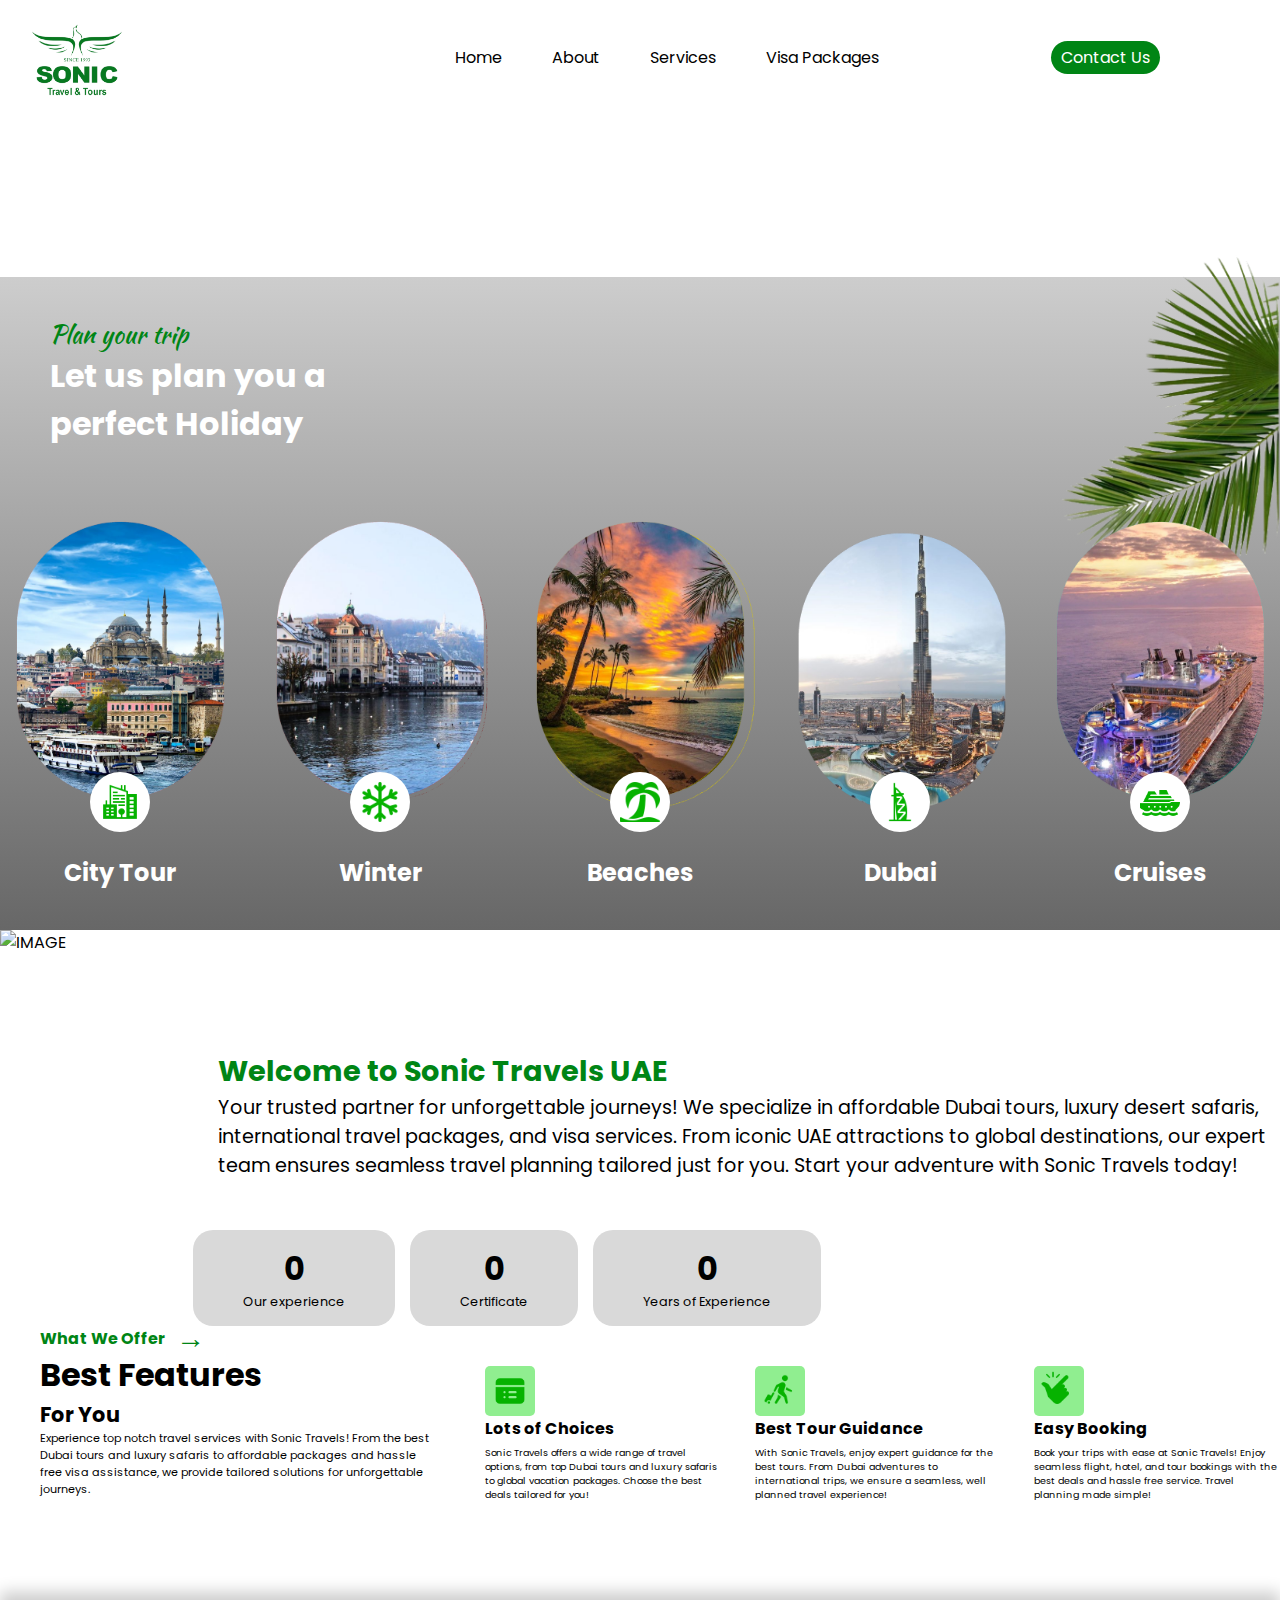
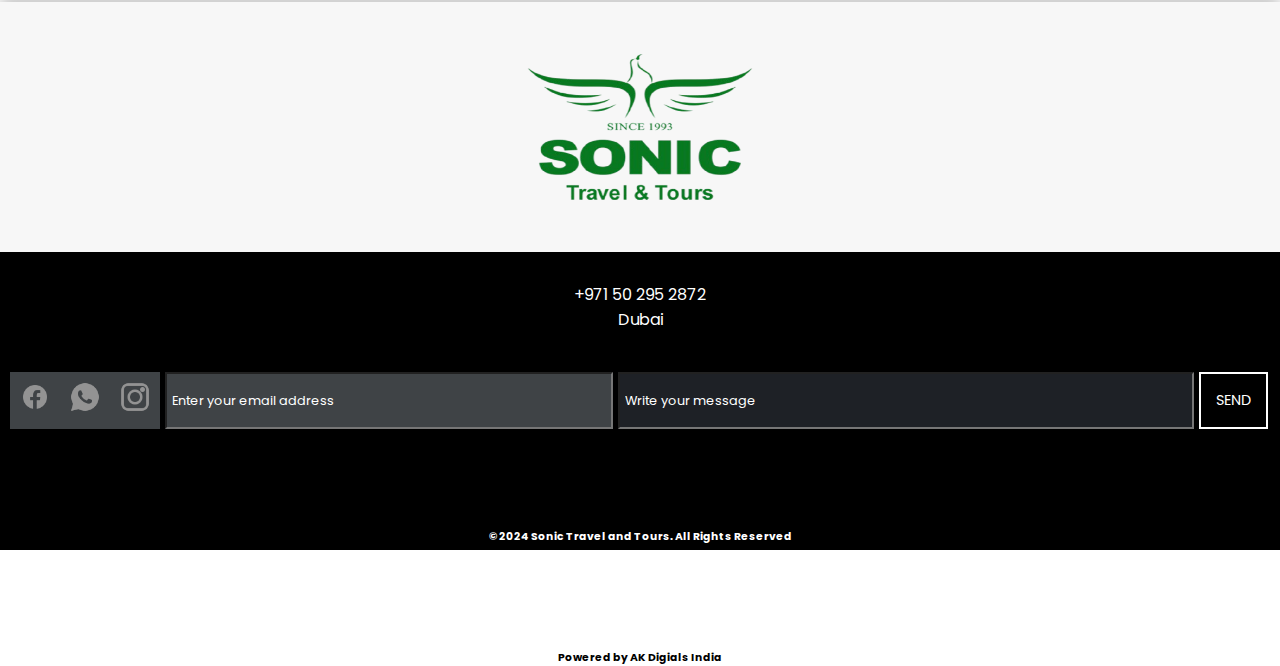
==== commit 592a11bd: "modify html css files" ====
--- a/index.html
+++ b/index.html
@@ -6,7 +6,7 @@
   <meta name="viewport" content="width=device-width, initial-scale=1.0">
   <title>Sonic tours and travels</title>
   <link rel="shortcut icon" href="public/images/SONIC_1__1__dark-removebg-preview 48x48.png" sizes="48*48"type="image/png">
-  <link rel="stylesheet" href="css/styles.css">
+  <link rel="stylesheet" href="css/home.css">
   <link rel="preconnect" href="https://fonts.googleapis.com">
   <link rel="preconnect" href="https://fonts.gstatic.com" crossorigin>
   <link
@@ -208,18 +208,9 @@
           <a href="https://wa.me/971502952872"><img src="public/images/icons8-whatsapp-50 (2).png" alt="WHATSAPP ICON"></a>
           <a href="https://www.instagram.com/sonictravels.uae?igsh=bHloaTBsZmV4cXph"><img src="public/images/icons8-instagram-48.png" alt="INSTAGRAM ICON"></a>
         </div>
-
-        <div class="email-section">
           <input type="email" placeholder="Enter your email address" required>
-        </div>
-
-        <div class="message">
           <input type="text" placeholder="Write your message" required>
-        </div>
-
-        <div class="btn">
-          <button>SEND</button>
-        </div>
+          <button class="send">SEND</button>
       </div>
       <h6>©2024 Sonic Travel and Tours. All Rights Reserved</h6>
     </div>
--- a/css/home.css
+++ b/css/home.css
@@ -0,0 +1,1312 @@
+*{
+  margin: 0;
+  padding: 0;
+  box-sizing: border-box;
+  font-family: "Poppins";
+}
+
+body{
+  overflow-x: hidden;
+}
+
+.front{
+  display: flex;
+  justify-content: space-between;
+  margin-top: 15px;
+  background: linear-gradient(180deg, #FFFFFF 15%, #FFFFFF00 49%);
+}
+
+.front img{
+  width: 12%;
+  height: 120px;
+  margin-top: -15px;
+}
+
+.navbar{
+  display: flex;
+  margin-top: 30px;
+  margin-left: 80px;
+}
+
+.navbar li{
+  list-style: none;
+}
+
+.navbar li a{
+  text-decoration: none;
+  color: black;
+  margin-left: 50px;
+}
+
+.contact-us{
+  margin-top: 30px;
+  margin-left: 0;
+  margin-right: 120px;
+}
+
+.contact-us a{
+  text-decoration: none;
+  color: black;
+  background-color: #008515;
+  color: white;
+  border-radius: 20px;
+  padding: 5px 10px;
+}
+
+.video-container {
+  background-color: transparent;
+  background-image: linear-gradient(180deg, #FFFFFF 15%, #FFFFFF00 49%);
+  opacity: 1;
+  transition: background 0.3s, border-radius 0.3s, opacity 0.3s;
+}
+
+video {
+  width: 100%;
+  height: auto;
+  background-color: transparent;
+  background-image: linear-gradient(180deg, #FFFFFF 15%, #FFFFFF00 49%);
+  opacity: 1;
+  transition: background 0.3s, border-radius 0.3s, opacity 0.3s;
+}
+
+.gradient{
+  background: linear-gradient(to bottom, #CDCDCD, #676767);
+
+}
+
+.plan-trip{
+  display: flex;
+  justify-content: space-between;
+}
+
+.plan{
+  margin-left: 50px;
+  margin-top: 40px;
+}
+
+.plan-trip img{
+  width: 25%;
+  margin-right: -50px;
+  margin-top: -60px;
+  position: relative;
+}
+
+.plan-trip p{
+  font-size: 1.5rem;
+  color: #008515;
+  font-family: "Kaushan Script", cursive;
+}
+
+.plan-trip h5{
+  font-size: 2rem;
+  color: white;
+}
+
+/* Container for the perfect holiday images */
+.perfect-holiday {
+  display: flex;
+  justify-content: space-around;
+  gap: 20px;
+  margin-top: -100px;
+}
+
+/* Individual image item */
+.image-item {
+  position: relative;
+  width: 250px;
+  text-align: center;
+}
+
+/* The main large image */
+.main-image {
+  position: relative;
+  width: 100%;
+  overflow: hidden; /* Ensure the circle image is clipped to the boundaries */
+  border-radius: 10px;
+}
+
+.main-image img {
+  width: 100%;
+  height: 100%;
+  object-fit: cover; /* Ensure the image covers the container */
+}
+
+/* Circle overlay image */
+.circle-overlay {
+  position: absolute;
+  top: 88%;
+  left: 50%;
+  transform: translate(-50%, -50%);
+  width: 60px; /* Adjust the size of the circle image */
+  height: 60px; /* Adjust the size of the circle image */
+  border-radius: 50%;
+  overflow: hidden;
+  background-color: white;
+  transition: background-color 0.3s ease; /* For smooth background transition */
+}
+
+.circle-overlay:hover{
+  background-color: #DBFFD4;
+}
+
+.circle-img {
+  width: 100%;
+  height: 100%;
+  object-fit: cover; /* Ensure the circle image is fully contained within the circle */
+  padding: 10px;
+  z-index: 1;
+}
+
+/* Heading text under the large image */
+h4 {
+  margin-top: 10px;
+  font-size: 1.5rem;
+  color: white;
+  margin-bottom: 40px;
+}
+
+.sonic-journey{
+  display: flex;
+}
+
+.sonic-journey img{
+  width: 50%;
+}
+
+.journey-content{
+  margin-top: 80px;
+}
+
+.journey-content h4{
+  font-size: 1.8rem;
+  color: #008515;
+  margin-bottom: 0px;
+  margin-top: 40px;
+}
+
+.journey-content p{
+  font-size: 1.2rem;
+}
+
+.numbers{
+  display: flex;
+  margin-top: 50px;
+  margin-left: -40px;
+}
+
+.numbers h3{
+  font-size: 2rem;
+  margin: 0;
+  transition: color 0.3s ease;
+}
+
+.numbers p{
+  font-size: 0.8rem;
+}
+
+.our-exp, .certificate, .year-exp {
+  border-radius: 20px;
+  background-color: #D9D9D9;
+  text-align: center;
+  padding: 15px 50px;
+  margin-left: 15px;
+  position: relative;
+  overflow: hidden;
+  z-index: 1;
+  transition: color 0.3s ease;
+}
+
+.our-exp:before, .certificate:before, .year-exp:before {
+  content: '';
+  position: absolute;
+  top: 0;
+  left: -100%;
+  width: 100%;
+  height: 100%;
+  background: #FFB1B1;
+  transition: left 0.9s ease;
+  z-index: -1;
+}
+
+.our-exp:hover:before, .certificate:hover:before, .year-exp:hover:before {
+  left: 0;
+}
+
+.best-features{
+  display: flex;
+}
+
+.what-features{
+  display: flex;
+}
+
+.what-we-give{
+  margin-left: 40px;
+  margin-right: 50px;
+}
+
+.what-we-give h3{
+  font-size: 2rem;
+}
+
+.what-we-give h5{
+  font-size: 1.3rem;
+}
+
+.what-we-give p{
+  font-size: 0.7rem;
+}
+
+/* Style the paragraph */
+.with-arrow {
+  display: inline-flex;
+  align-items: center;
+  position: relative;
+  color: #008515;
+  font-size: 1rem !important;
+  font-weight: bold;
+}
+
+/* Add the arrow after the line */
+.with-arrow::before {
+  content: "→"; /* Unicode arrow character */
+  font-size: 1.8em;
+  margin-left: 10px; /* Adjust the space between the line and the arrow */
+  position: absolute;
+  right: -40px; /* Position the arrow to the right of the line */
+  color: #008515;
+  font-weight: bold;
+}
+
+.what-features{
+  margin-top: 40px;
+}
+
+.square{
+  width: 50px;
+  height: 50px;
+  border-radius: 5px;
+  background-color: lightgreen;
+}
+
+.square img{
+  padding: 5px;
+}
+
+.choices p, .guidance p, .booking p{
+  font-size: 0.6rem;
+}
+
+.choices h3, .guidance h3, .booking h3{
+  font-size: 1rem;
+  margin-bottom: 5px;
+}
+
+.guidance{
+  margin-left: 35px;
+  margin-right: 35px;
+}
+
+.contact{
+  text-align: center;
+  color: white;
+  padding-top: 30px;
+}
+
+.information{
+  display: flex;
+  margin-top: 40px;
+}
+
+.connect{
+background-color: black;
+padding-bottom: 5px;
+}
+
+.logo1{
+  display: flex;
+  justify-content: center;
+  margin-top: 100px;
+  background-color: #F7F7F7;
+  box-shadow: 0 -10px 15px rgba(0, 0, 0, 0.2);
+}
+
+.logo1 img{
+  width: 30%;
+  height: 250px;
+}
+
+.icons{
+  background-color: #3F4346;
+  margin-left: 10px;
+  display: flex;
+}
+
+.icons a{
+  padding: 10px;
+}
+
+.icons img{
+  width: 30px;
+  height: 30px;
+}
+
+input::placeholder {
+  color: white;
+}
+
+input[placeholder="Enter your email address"]{
+  background-color: #3F4346;
+  font-size: 0.8rem;
+  width: 35%;
+  margin-left: 5px;
+  color: white;
+  padding: 5px;
+}
+
+input[placeholder="Write your message"]{
+  background-color: #1E2126;
+  padding: 5px;
+  font-size: 0.8rem;
+  width: 45%;
+  margin-left: 5px;
+  color: white;
+}
+
+.send{
+  border: 2px solid white;
+  padding: 15px;
+  font-size: 0.9rem;
+  background-color: black;
+  color: white;
+  margin-left: 5px;
+  cursor: pointer;
+}
+
+
+.connect h6{
+  text-align: center;
+  color: white;
+  margin-top: 100px;
+}
+
+.power{
+  padding-top: 100px;
+  display: flex;
+  justify-content: center;
+}
+
+.power a{
+  color: black;
+  text-decoration: none;
+}
+
+
+
+
+@media only screen and (min-width: 320px) and (max-width: 400px) {
+  
+  .front{
+    margin-top: 15px;
+  }
+  
+  .front img{
+    width: 16%;
+    height: auto;
+  }
+  
+  .navbar{
+    margin-top: 0px;
+    margin-left: 0px;
+  }
+  
+  .navbar li{
+    list-style: none;
+  }
+  
+  .navbar li a{
+    margin-left: 10px;
+    font-size: 8px;
+  }
+  
+  .contact-us{
+    margin-top: 0px;
+    margin-left: 0;
+    margin-right: 0px;
+  }
+  
+  .contact-us a{
+    border-radius: 20px;
+    padding: 2px 2px;
+    font-size: 8px;
+  }  
+}
+
+@media only screen and (min-width: 401px) and (max-width: 480px) {
+  
+  .front{
+    margin-top: 15px;
+  }
+  
+  .front img{
+    width: 16%;
+    height: auto;
+  }
+  
+  .navbar{
+    margin-top: 0px;
+    margin-left: 0px;
+  }
+  
+  .navbar li{
+    list-style: none;
+  }
+  
+  .navbar li a{
+    margin-left: 11px;
+    font-size: 10px;
+  }
+  
+  .contact-us{
+    margin-top: 0px;
+    margin-left: 0;
+    margin-right: 0px;
+  }
+  
+  .contact-us a{
+    border-radius: 20px;
+    padding: 2px 2px;
+    font-size: 10px;
+  }  
+}
+
+@media only screen and (max-width: 480px) {
+
+  body{
+    overflow-x: hidden;
+  }
+
+  main{
+    overflow-x: hidden;
+  }
+  
+    /* Make the plan-trip image smaller and align */
+    .plan-trip img {
+      width: 30%; /* Decrease width to fit on small screens */
+      margin-right: -22px;
+      margin-top: -30px;
+      position: static;
+    }
+
+    .plan {
+      margin-left: 10px;
+      margin-top: 0px;
+  }
+  
+    /* Adjust the text in .plan */
+    .plan p {
+      font-size: 1.2rem; /* Slightly smaller text */
+      margin-top: 15px;
+    }
+  
+    .plan h5 {
+      font-size: 1rem; /* Slightly smaller text */
+    }
+  
+    /* Adjust the perfect-holiday section */
+    .perfect-holiday {
+      margin-top: 0;
+    }
+  
+    /* Individual image item adjustments */
+    .image-item {
+      width: 45%; /* Adjust width for small screens */
+      margin-bottom: 20px;
+    }
+
+    .main-image {
+      position: relative;
+      width: 100%;
+      height: auto;
+      max-height: 120px; /* Set a max height instead of fixed height */
+      overflow: hidden;
+    }
+  
+    /* Adjusting the images in .main-image */
+    .main-image img {
+      height: 12%;
+      width: 90%;
+      object-fit: cover;
+    }
+  
+    .circle-overlay{
+      height: 23px;
+      width: 23px;
+    }
+
+    .circle-overlay img{
+      width: 20px;
+      height: 22px;
+      padding: 2px;
+    }
+  
+    h4 {
+      font-size: 0.8rem;
+      margin-top: 0px;
+      margin-bottom: 0;
+    }
+
+    .sonic-journey{
+      display: flex;
+      flex-direction: column;
+    }
+
+    .sonic-journey img {
+      width: 100%;
+  }
+
+  .journey-content {
+    margin-top: 0;
+    margin-left: 14px;
+}
+
+.journey-content h4 {
+  font-size: 1rem;
+  margin-bottom: 0px;
+  margin-top: 0;
+}
+
+.journey-content p {
+  font-size: 0.6rem;
+}
+
+.numbers {
+  margin-top: 20px;
+  margin-left: -10px;
+  display: flex;
+  justify-content: center;
+}
+
+.our-exp, .certificate, .year-exp {
+  border-radius: 10px;
+  padding: 5px 10px;
+  margin-left: 15px;
+}
+
+.numbers h3 {
+  font-size: 1rem;
+}
+
+.numbers p {
+  font-size: 0.5rem;
+}
+
+.best-features{
+  display: flex;
+  flex-direction: column;
+}
+
+.what-we-give {
+  margin-left: 12px;
+  margin-right: 10px;
+  margin-top: 20px;
+}
+
+.with-arrow{
+  font-size: 0.6rem !important;
+}
+
+.with-arrow::before{
+  right: -20px;
+  top: -8px;
+}
+
+.what-we-give h3, .what-we-give h5{
+  font-size: 0.8rem;
+}
+
+.what-we-give p {
+  font-size: 0.5rem;
+}
+
+.what-features {
+  margin-top: 20px;
+  margin-left: 7px;
+}
+
+.square {
+  width: 30px;
+  height: 30px;
+}
+
+.choices h3, .guidance h3, .booking h3 {
+  font-size: 0.5rem;
+  margin-bottom: 0;
+}
+
+
+.choices p, .guidance p, .booking p {
+  font-size: 0.4rem;
+}
+
+.guidance {
+  margin-left: 10px;
+  margin-right: 10px;
+}
+
+.square img {
+    padding: 2px;
+    height: 25px;
+    width: 25px;
+}
+
+.logo1{
+  margin-top: 50px;
+}
+
+.logo1 img {
+  width: 30%;
+  height: auto;
+}
+
+.contact{
+padding: 10px;
+}
+
+.contact p{
+font-size: 0.6rem;
+}
+
+.information{
+  display: flex;
+  flex-direction: column;
+  margin-top: 20px;
+}
+
+.icons img {
+width: 25px;
+height: 25px;
+}
+
+input[placeholder="Enter your email address"] {
+  font-size: 0.6rem;
+  width: 78%;
+  margin-left: 40px;
+  padding: 10px;
+  margin-bottom: 5px;
+}
+
+input[placeholder="Write your message"] {
+  font-size: 0.6rem;
+  width: 78%;
+  margin-left: 40px;
+  padding: 10px;
+}
+
+.send{
+  padding: 5px;
+  font-size: 0.8rem;
+  margin-left: 40%; /* Adjust right margin for alignment */
+  width: 20%; /* Make button width responsive */
+  max-width: none; /* Remove max width for the button */
+}
+
+.icons{
+background-color: black;
+margin-left: 0;
+display: flex;
+justify-content: center;
+}
+
+.connect h6{
+  margin-top: 40px;
+  font-size: 0.4rem;
+}
+
+.power{
+  padding-top: 60px;
+}
+
+}
+
+
+
+@media only screen and (min-width: 481px) and (max-width: 600px) {
+  
+  .front{
+    margin-top: 15px;
+  }
+  
+  .front img{
+    width: 13%;
+    height: auto;
+  }
+  
+  .navbar{
+    margin-top: 0px;
+    margin-left: 0px;
+  }
+  
+  .navbar li{
+    list-style: none;
+  }
+  
+  .navbar li a{
+    margin-left: 28px;
+    font-size: 11px;
+  }
+  
+  .contact-us{
+    margin-top: 0px;
+    margin-left: 0;
+    margin-right: 0px;
+  }
+  
+  .contact-us a{
+    border-radius: 20px;
+    padding: 2px 2px;
+    font-size: 11px;
+  }  
+}
+
+@media only screen and (min-width: 601px) and (max-width: 767px) {
+  
+  .front{
+    margin-top: 15px;
+  }
+  
+  .front img{
+    width: 13%;
+    height: auto;
+  }
+  
+  .navbar{
+    margin-top: 8px;
+    margin-left: 0px;
+  }
+  
+  .navbar li{
+    list-style: none;
+  }
+  
+  .navbar li a{
+    margin-left: 30px;
+    font-size: 13px;
+  }
+  
+  .contact-us{
+    margin-top: 8px;
+    margin-left: 0;
+    margin-right: 0px;
+  }
+  
+  .contact-us a{
+    border-radius: 20px;
+    padding: 2px 2px;
+    font-size: 13px;
+  }  
+}
+
+@media only screen and (min-width: 481px) and (max-width: 767px) {
+
+  body{
+    overflow-x: hidden;
+  }
+
+  main{
+    overflow-x: hidden;
+  }
+  
+    /* Make the plan-trip image smaller and align */
+    .plan-trip img {
+      width: 30%; /* Decrease width to fit on small screens */
+      margin-right: -35px;
+      margin-top: -65px;
+      position: static;
+    }
+
+    .plan {
+      margin-left: 15px;
+      margin-top: 0px;
+  }
+  
+    /* Adjust the text in .plan */
+    .plan p {
+      font-size: 1.5rem; /* Slightly smaller text */
+      margin-top: 15px;
+    }
+  
+    .plan h5 {
+      font-size: 1.2rem; /* Slightly smaller text */
+    }
+  
+    /* Adjust the perfect-holiday section */
+    .perfect-holiday {
+      margin-top: 0;
+    }
+
+    .circle-overlay{
+      height: 32px;
+      width: 32px;
+    }
+
+    .circle-overlay img{
+      width: 30px;
+      height: 30px;
+      padding: 5px;
+    }
+
+    h4{
+      font-size: 1rem;
+    }
+
+    .sonic-journey img {
+      width: 30%;
+  }
+
+  .journey-content {
+    margin-top: 50px;
+    margin-left: 14px;
+}
+
+.journey-content h4 {
+  font-size: 1rem;
+  margin-bottom: 0px;
+  margin-top: 0;
+}
+
+.journey-content p {
+  font-size: 0.6rem;
+}
+
+.numbers {
+  margin-top: 20px;
+  margin-left: -10px;
+  display: flex;
+  justify-content: center;
+}
+
+.our-exp, .certificate, .year-exp {
+  border-radius: 10px;
+  padding: 5px 10px;
+  margin-left: 15px;
+}
+
+.numbers h3 {
+  font-size: 1.2rem;
+}
+
+.numbers p {
+  font-size: 0.6rem;
+}
+
+.best-features{
+  display: flex;
+  flex-direction: row;
+}
+
+.what-we-give {
+  margin-left: 12px;
+  margin-right: 10px;
+  margin-top: 20px;
+}
+
+.with-arrow{
+  font-size: 0.6rem !important;
+}
+
+.with-arrow::before{
+  right: -20px;
+  top: -8px;
+}
+
+.what-we-give h3, .what-we-give h5{
+  font-size: 0.8rem;
+}
+
+.what-we-give p {
+  font-size: 0.5rem;
+}
+
+.what-features {
+  margin-top: 60px;
+  margin-left: 7px;
+}
+
+.square {
+  width: 30px;
+  height: 30px;
+}
+
+.choices h3, .guidance h3, .booking h3 {
+  font-size: 0.5rem;
+  margin-bottom: 0;
+}
+
+
+.choices p, .guidance p, .booking p {
+  font-size: 0.4rem;
+}
+
+.guidance {
+  margin-left: 10px;
+  margin-right: 10px;
+}
+
+.square img {
+    padding: 2px;
+    height: 25px;
+    width: 25px;
+}
+
+
+.logo1 img {
+  width: 30%;
+  height: auto;
+}
+
+.contact{
+padding: 10px;
+}
+
+.contact p{
+font-size: 0.8rem;
+}
+.icons {
+  height: 42px;
+  }
+  
+  .icons a{
+      padding: 5px;
+      padding-top: 8px;
+  }
+  
+  .icons img {
+  width: 20px;
+  height: 20px;
+  }
+  
+  input[placeholder="Enter your email address"], input[placeholder="Write your message"]{
+  padding: 5px;
+  font-size: 0.5rem;
+  height: 42px;
+  }
+  
+  .send{
+  padding: 9px;
+  font-size: 0.8rem;
+  margin-right: 5px;
+  }
+  
+
+.connect{
+padding-bottom: 5px;
+}
+
+.connect h6{
+  margin-top: 50px;
+  font-size: 0.5rem;
+}
+
+.power{
+  padding-top: 70px;
+}
+
+}
+
+
+@media only screen and (min-width: 768px) and (max-width: 930px) {
+  
+  .front{
+    margin-top: 15px;
+  }
+  
+  .front img{
+    width: 15%;
+    height: auto;
+  }
+  
+  .navbar{
+    margin-top: 15px;
+    margin-left: 0px;
+  }
+  
+  .navbar li{
+    list-style: none;
+  }
+  
+  .navbar li a{
+    margin-left: 42px;
+    font-size: 14px;
+  }
+  
+  .contact-us{
+    margin-top: 15px;
+    margin-left: 0;
+    margin-right: 50px;
+  }
+  
+  .contact-us a{
+    border-radius: 20px;
+    padding: 5px 5px;
+    font-size: 14px;
+  }  
+}
+
+
+@media only screen and (min-width: 768px) and (max-width: 1024px) {
+  
+  body{
+    overflow-x: hidden;
+  }
+
+  main{
+    overflow-x: hidden;
+  }
+  
+    /* Make the plan-trip image smaller and align */
+    .plan-trip img {
+      width: 30%; /* Decrease width to fit on small screens */
+      margin-right: -48px;
+      margin-top: -65px;
+      position: static;
+    }
+
+    .plan {
+      margin-left: 25px;
+      margin-top: 0px;
+  }
+  
+    /* Adjust the text in .plan */
+    .plan p {
+      font-size: 1.8rem; /* Slightly smaller text */
+      margin-top: 25px;
+    }
+  
+    .plan h5 {
+      font-size: 1.5rem; /* Slightly smaller text */
+    }
+  
+    /* Adjust the perfect-holiday section */
+    .perfect-holiday {
+      margin-top: 0;
+      gap: 0;
+    }
+
+    .main-image img {
+      width: 104%;
+    }
+
+    .circle-overlay{
+      height: 42px;
+      width: 42px;
+    }
+
+    .circle-overlay img{
+      width: 38px;
+      height: 38px;
+      padding: 4px;
+    }
+
+    h4{
+      font-size: 1.2rem;
+    }
+
+    .sonic-journey img {
+      width: 50%;
+  }
+
+  .journey-content {
+    margin-top: 60px;
+    margin-left: 0px;
+}
+
+.journey-content h4 {
+  font-size: 1.3rem;
+  margin-bottom: 0px;
+  margin-top: 0;
+}
+
+.journey-content p {
+  font-size: 0.7rem;
+}
+
+.numbers {
+  margin-top: 40px;
+  display: flex;
+  justify-content: center;
+}
+
+.our-exp, .certificate, .year-exp {
+  border-radius: 15px;
+  padding: 10px 15px;
+  margin-left: 15px;
+}
+
+.numbers h3 {
+  font-size: 1.3rem;
+}
+
+.numbers p {
+  font-size: 0.7rem;
+}
+
+.best-features{
+  display: flex;
+  flex-direction: row;
+}
+
+.what-we-give {
+  margin-left: 12px;
+  margin-right: 10px;
+  margin-top: 20px;
+}
+
+.with-arrow{
+  font-size: 0.9rem !important;
+}
+
+.with-arrow::before{
+  right: -30px;
+  top: -10px;
+}
+
+.what-we-give h3, .what-we-give h5{
+  font-size: 1.2rem;
+}
+
+.what-we-give p {
+  font-size: 0.6rem;
+}
+
+.what-features {
+  margin-top: 60px;
+  margin-left: 7px;
+}
+
+.square {
+  width: 35px;
+  height: 35px;
+}
+
+.choices h3, .guidance h3, .booking h3 {
+  font-size: 0.7rem;
+  margin-bottom: 0;
+}
+
+
+.choices p, .guidance p, .booking p {
+  font-size: 0.5rem;
+}
+
+.guidance {
+  margin-left: 10px;
+  margin-right: 10px;
+}
+
+.square img {
+    padding: 2px;
+    height: 30px;
+    width: 30px;
+}
+
+.logo1 img {
+  width: 25%;
+  height: auto;
+}
+
+.contact{
+padding-top: 20px;
+}
+
+.icons a {
+  padding: 7px;
+  padding-top: 14px;
+}
+
+.icons img {
+width: 25px;
+height: 25px;
+}
+
+
+input[placeholder="Enter your email address"] {
+font-size: 0.6rem;
+}
+
+
+input[placeholder="Write your message"] {
+font-size: 0.6rem;
+}
+
+.send{
+font-size: 0.8rem;
+margin-right: 5px;
+}
+
+.connect h6{
+margin-top: 50px;
+font-size: 0.5rem;
+}
+
+.power{
+padding-top: 70px;
+}
+
+}
+
+@media only screen and (min-width: 1025px) and (max-width: 1200px) {
+  .perfect-holiday {
+    gap: 10px;
+    margin-top: -40px;
+}
+
+.sonic-journey img {
+  width: 38%;
+}
+ 
+.logo1 img {
+  width: 25%;
+  height: auto;
+}
+
+.contact{
+padding-top: 20px;
+}
+
+
+.icons a {
+  padding: 7px;
+  padding-top: 14px;
+}
+
+.icons img {
+width: 25px;
+height: 25px;
+}
+
+
+input[placeholder="Enter your email address"] {
+font-size: 0.6rem;
+}
+
+
+input[placeholder="Write your message"] {
+font-size: 0.6rem;
+}
+
+.send{
+font-size: 0.8rem;
+margin-right: 5px;
+}
+
+
+.connect h6{
+  margin-top: 50px;
+  font-size: 0.5rem;
+}
+
+.power{
+  padding-top: 70px;
+}
+}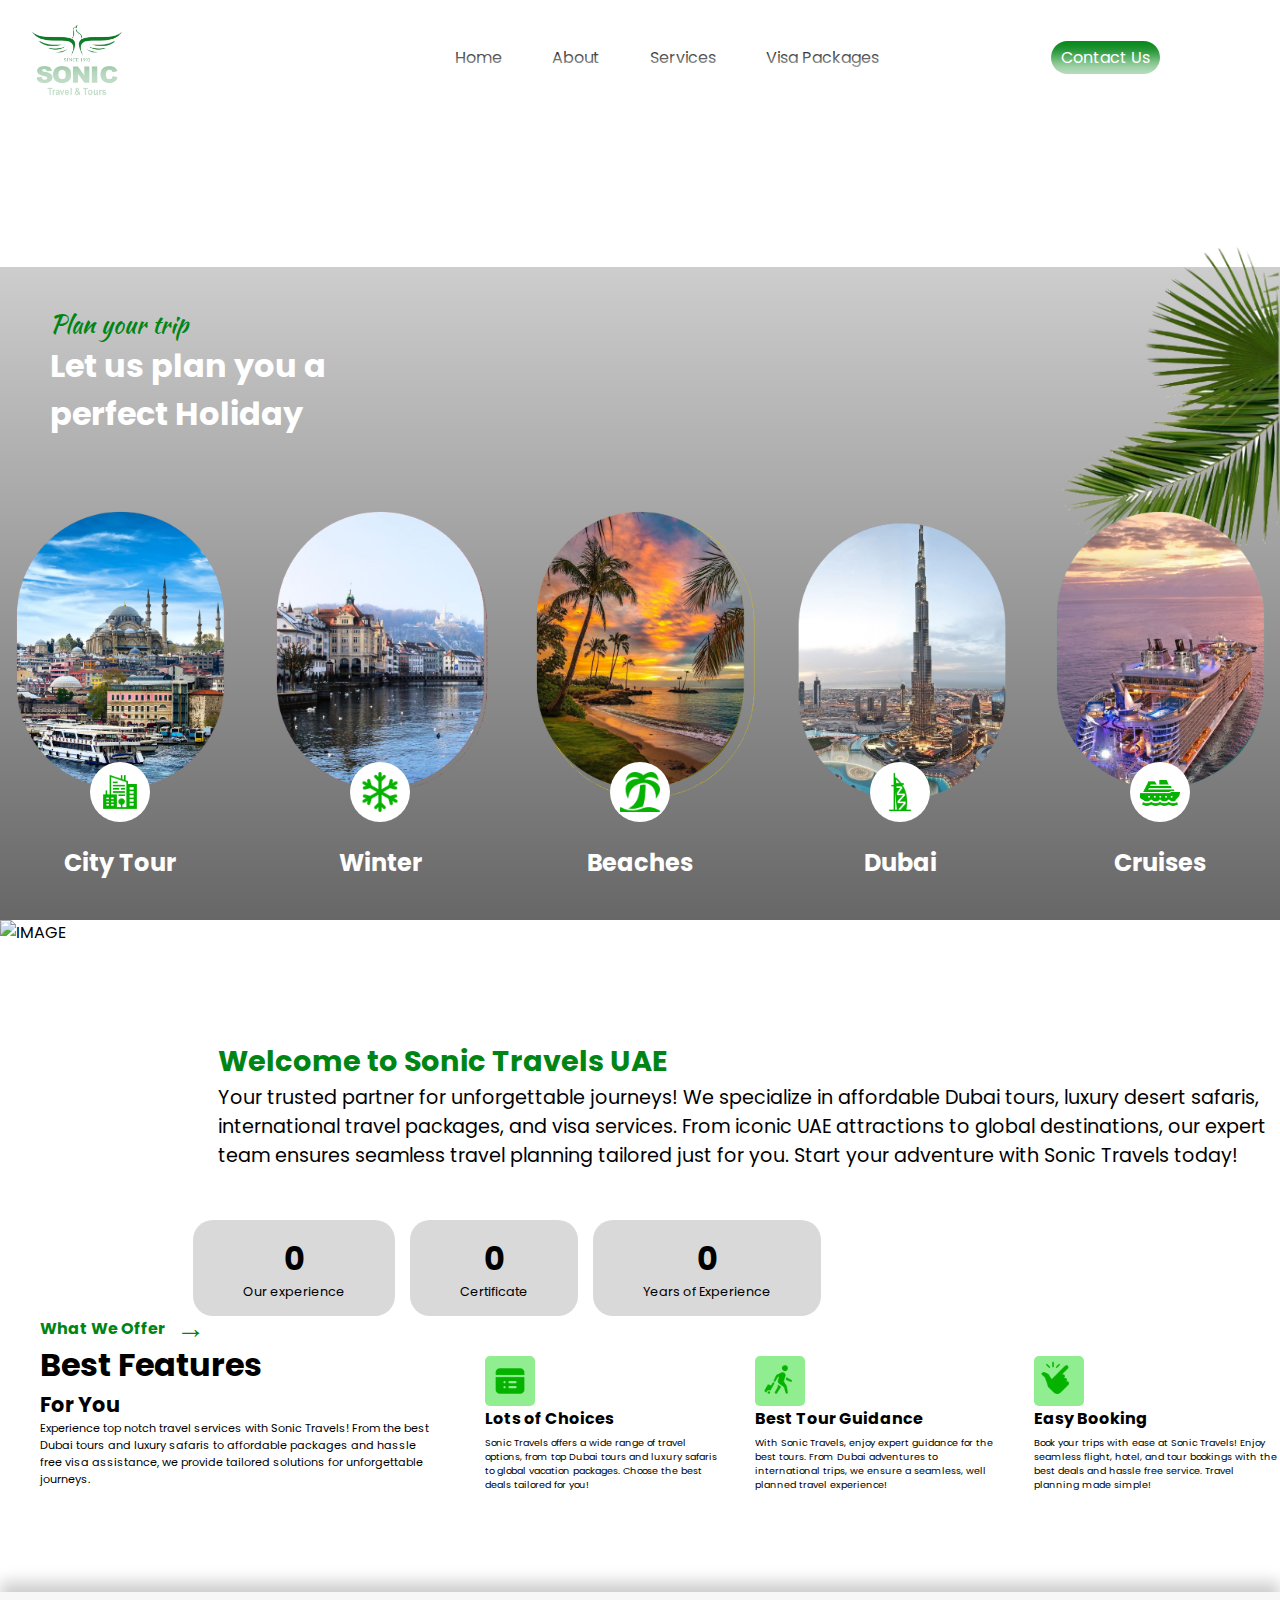
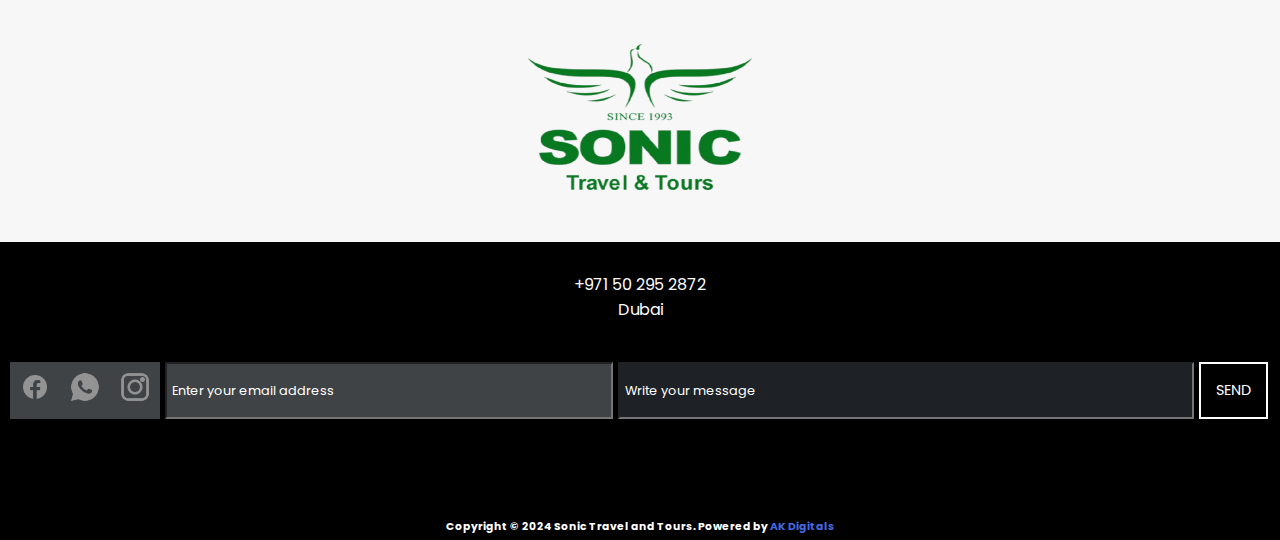
==== commit e28022db: "modify html and css files" ====
--- a/index.html
+++ b/index.html
@@ -5,7 +5,7 @@
   <meta charset="UTF-8">
   <meta name="viewport" content="width=device-width, initial-scale=1.0">
   <title>Sonic tours and travels</title>
-  <link rel="shortcut icon" href="public/images/SONIC_1__1__dark-removebg-preview 48x48.png" sizes="48*48"type="image/png">
+  <link rel="icon" type="image/jpg" sizes="48x48" href="public/images/favicon.jpg">
   <link rel="stylesheet" href="css/home.css">
   <link rel="preconnect" href="https://fonts.googleapis.com">
   <link rel="preconnect" href="https://fonts.gstatic.com" crossorigin>
@@ -22,7 +22,7 @@
 <body>
   <header>
     <div class="front">
-        <img src="public/images/SONIC_1__1__dark-removebg-preview (1).png" alt="LOGO">
+      <img src="public/images/SONIC_1__1__dark-removebg-preview (1).png" alt="LOGO">
       <div>
         <ul class="navbar">
           <li><a href="index.html">Home</a></li>
@@ -38,13 +38,13 @@
 
   </header>
   <main>
+    <div class="shadow"></div>
     <section>
       <div class="video-container">
         <video autoplay muted loop>
             <source src="public/video/WhatsApp Video 2024-11-25 at 11.07.05 AM.mp4" type="video/mp4">
         </video>
     </div>
-
     </section>
 
     <section class="gradient">
@@ -62,7 +62,7 @@
 
         <div class="image-item">
           <div class="main-image">
-            <img src="public/images/Sonic website uimage-6.png" alt="Large Image 1">
+            <img src="public/images/Sonic website uimage-6.png" alt="Large Image 1" class="front-image">
             <div class="circle-overlay">
               <img src="public/images/icons8-city-50.png" alt="Circle Image 1" class="circle-img">
             </div>
@@ -204,7 +204,7 @@
 
       <div class="information">
         <div class="icons">
-          <a href=""><img src="public/images/icons8-facebook-100.png" alt="FACEBOOK ICON"></a>
+          <a href="https://www.facebook.com/share/1EuNWgBhsP/?mibextid=JRoKGi"><img src="public/images/icons8-facebook-100.png" alt="FACEBOOK ICON"></a>
           <a href="https://wa.me/971502952872"><img src="public/images/icons8-whatsapp-50 (2).png" alt="WHATSAPP ICON"></a>
           <a href="https://www.instagram.com/sonictravels.uae?igsh=bHloaTBsZmV4cXph"><img src="public/images/icons8-instagram-48.png" alt="INSTAGRAM ICON"></a>
         </div>
@@ -212,13 +212,11 @@
           <input type="text" placeholder="Write your message" required>
           <button class="send">SEND</button>
       </div>
-      <h6>©2024 Sonic Travel and Tours. All Rights Reserved</h6>
-    </div>
-    <div class="power">
-    <h6><a href="https://www.akdigitalsindia.com/">Powered by AK Digials India</a></h6>
-  </div>
-
-
+      <div class="power">
+        <h6>Copyright © 2024 Sonic Travel and Tours. Powered by<a href="https://www.akdigitalsindia.com/"> AK Digitals</a></h6>
+      </div>
+
+    </div>
   </footer>
 <script src="js/index.js"></script>
 </body>
--- a/css/home.css
+++ b/css/home.css
@@ -53,25 +53,21 @@
   padding: 5px 10px;
 }
 
-.video-container {
-  background-color: transparent;
-  background-image: linear-gradient(180deg, #FFFFFF 15%, #FFFFFF00 49%);
-  opacity: 1;
-  transition: background 0.3s, border-radius 0.3s, opacity 0.3s;
-}
-
 video {
   width: 100%;
   height: auto;
-  background-color: transparent;
-  background-image: linear-gradient(180deg, #FFFFFF 15%, #FFFFFF00 49%);
-  opacity: 1;
-  transition: background 0.3s, border-radius 0.3s, opacity 0.3s;
+}
+
+.shadow {
+  box-shadow: 0 -50px 15px 80px rgba(255, 255, 255, 0.5),
+              0  -50px 25px 80px rgba(255, 255, 255, 0.5);
+  position: relative;
+  top: 70px;
 }
 
 .gradient{
   background: linear-gradient(to bottom, #CDCDCD, #676767);
-
+  margin-top: -10px;
 }
 
 .plan-trip{
@@ -93,7 +89,7 @@
 
 .plan-trip p{
   font-size: 1.5rem;
-  color: #008515;
+  color: rgb(0, 133, 21);
   font-family: "Kaushan Script", cursive;
 }
 
@@ -115,6 +111,7 @@
   position: relative;
   width: 250px;
   text-align: center;
+  perspective: 1000px; /* Adds 3D space for the flip effect */
 }
 
 /* The main large image */
@@ -123,7 +120,14 @@
   width: 100%;
   overflow: hidden; /* Ensure the circle image is clipped to the boundaries */
   border-radius: 10px;
-}
+  transform-style: preserve-3d;
+  transition: transform 0.6s;
+}
+
+  /* When hovering over the container, the image will flip */
+    .main-image:hover {
+      transform: rotateY(180deg); /* Flip the image on the Y-axis */
+  }
 
 .main-image img {
   width: 100%;
@@ -146,7 +150,7 @@
 }
 
 .circle-overlay:hover{
-  background-color: #DBFFD4;
+  background-color: rgb(219, 255, 212);
 }
 
 .circle-img {
@@ -223,7 +227,7 @@
   left: -100%;
   width: 100%;
   height: 100%;
-  background: #FFB1B1;
+  background: rgba(255, 177, 177, 0.7);
   transition: left 0.9s ease;
   z-index: -1;
 }
@@ -287,6 +291,11 @@
   height: 50px;
   border-radius: 5px;
   background-color: lightgreen;
+  transition: transform 0.3s ease;  /* Smooth transition for the zoom effect */
+}
+
+.square:hover{
+  transform: scale(1.2); /* Zoom in by 20% on hover */
 }
 
 .square img{
@@ -383,25 +392,16 @@
   cursor: pointer;
 }
 
-
 .connect h6{
   text-align: center;
   color: white;
   margin-top: 100px;
 }
 
-.power{
-  padding-top: 100px;
-  display: flex;
-  justify-content: center;
-}
-
 .power a{
-  color: black;
+  color: royalblue;
   text-decoration: none;
 }
-
-
 
 
 @media only screen and (min-width: 320px) and (max-width: 400px) {
@@ -719,12 +719,8 @@
 }
 
 .connect h6{
-  margin-top: 40px;
+  margin-top: 50px;
   font-size: 0.4rem;
-}
-
-.power{
-  padding-top: 60px;
 }
 
 }
@@ -1004,12 +1000,8 @@
 }
 
 .connect h6{
-  margin-top: 50px;
+  margin-top: 60px;
   font-size: 0.5rem;
-}
-
-.power{
-  padding-top: 70px;
 }
 
 }
@@ -1245,13 +1237,10 @@
 }
 
 .connect h6{
-margin-top: 50px;
+margin-top: 70px;
 font-size: 0.5rem;
 }
 
-.power{
-padding-top: 70px;
-}
 
 }
 
@@ -1302,11 +1291,8 @@
 
 
 .connect h6{
-  margin-top: 50px;
+  margin-top: 80px;
   font-size: 0.5rem;
 }
 
-.power{
-  padding-top: 70px;
-}
 }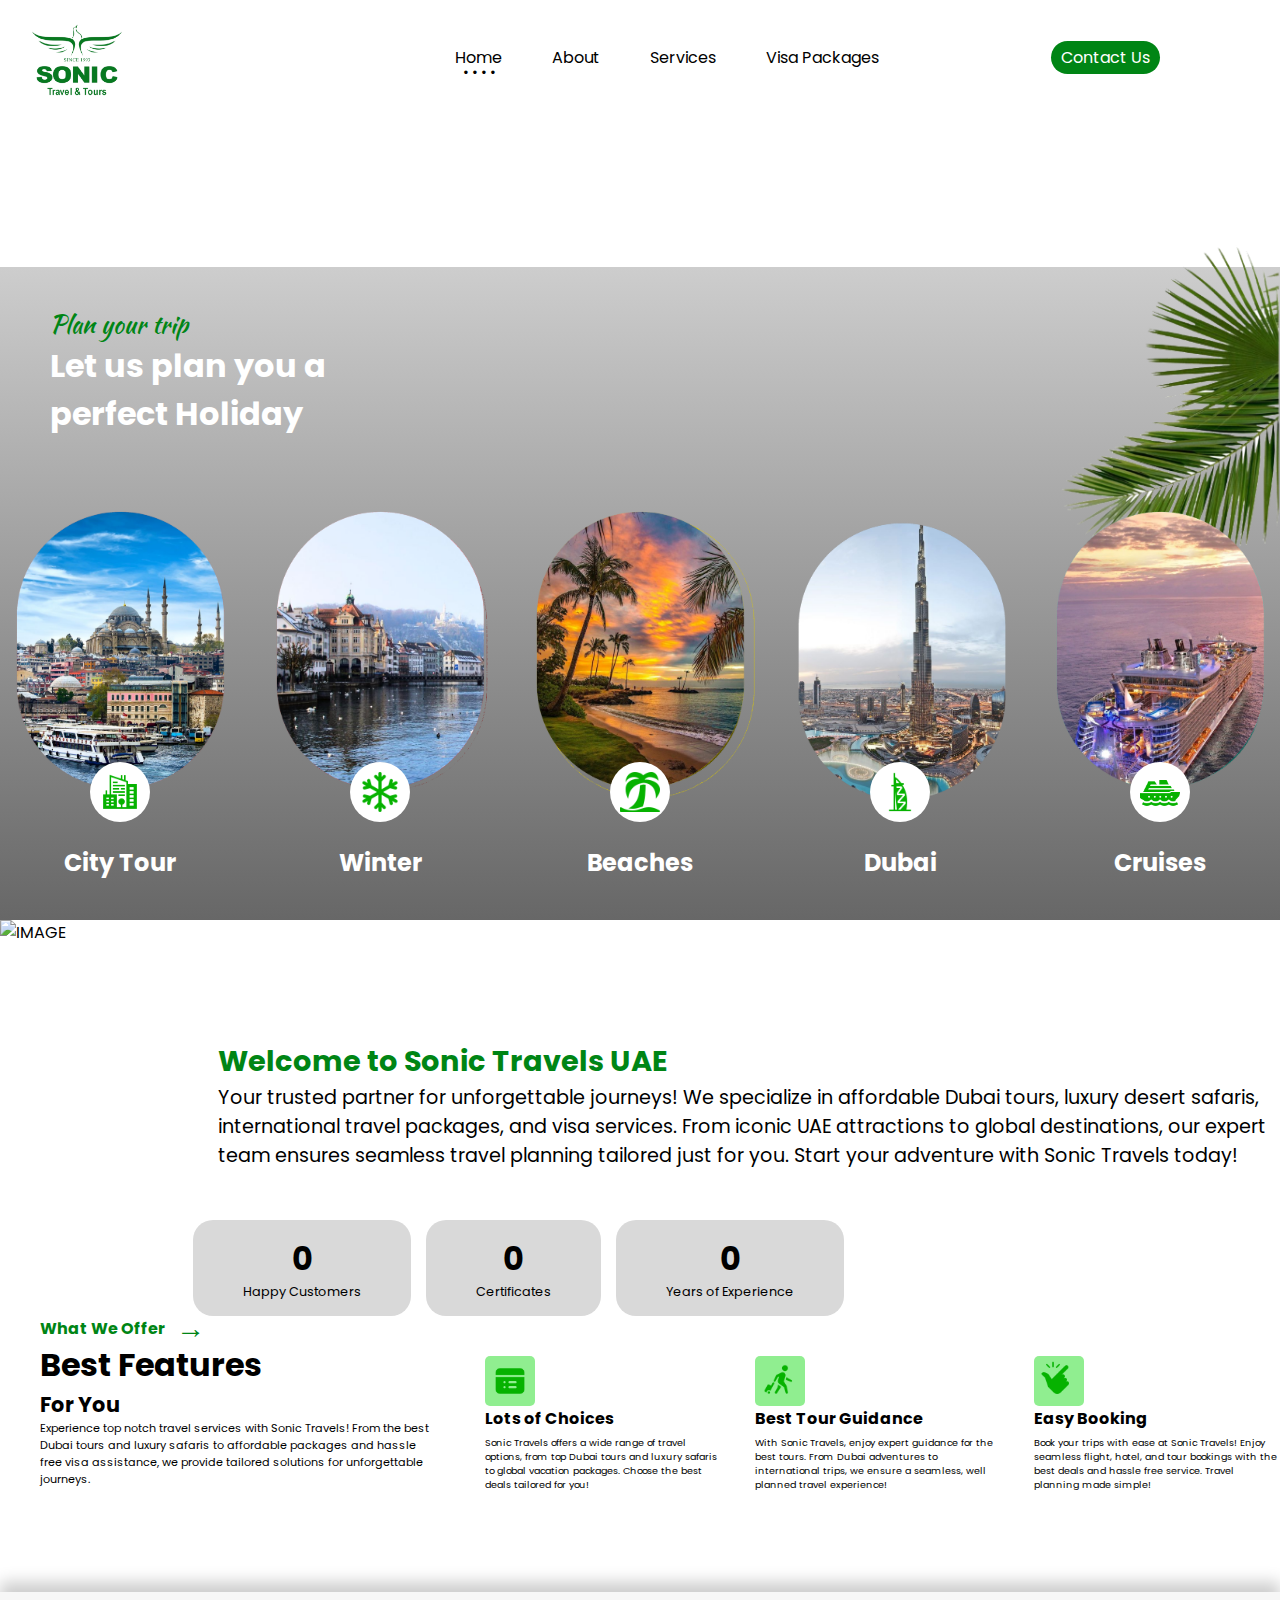
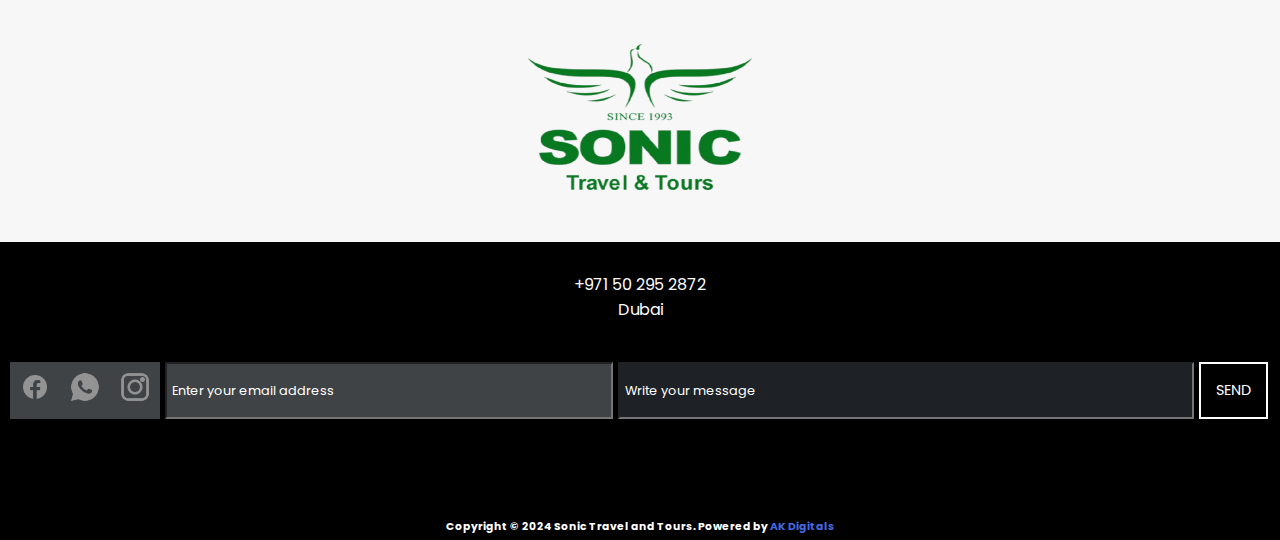
==== commit 85fe02ce: "final commit" ====
--- a/index.html
+++ b/index.html
@@ -25,7 +25,7 @@
       <img src="public/images/SONIC_1__1__dark-removebg-preview (1).png" alt="LOGO">
       <div>
         <ul class="navbar">
-          <li><a href="index.html">Home</a></li>
+          <li><a href="index.html" class="active">Home</a></li>
           <li><a href="aboutus.html">About</a></li>
           <li><a href="services.html">Services</a></li>
           <li><a href="visapackages.html">Visa Packages</a></li>
@@ -35,10 +35,9 @@
         <a href="contactus.html">Contact Us</a>
       </div>
     </div>
-
+    <button id="scrollToTopBtn" class="scroll-to-top">↑</button>
   </header>
   <main>
-    <div class="shadow"></div>
     <section>
       <div class="video-container">
         <video autoplay muted loop>
@@ -128,15 +127,15 @@
             today! </p>
             <div class="numbers">
               <div class="our-exp">
-                <h3 data-target="2000">0</h3>
-                <p>Our experience</p>
+                <h3 data-target="1000">0</h3>
+                <p>Happy Customers</p>
               </div>
               <div class="certificate">
-                <h3 data-target="50">0</h3>
-                <p>Certificate</p>
+                <h3 data-target="10">0</h3>
+                <p>Certificates</p>
               </div>
               <div class="year-exp">
-                <h3 data-target="40">0</h3>
+                <h3 data-target="30">0</h3>
                 <p>Years of Experience</p>
               </div>
             </div>
@@ -219,6 +218,7 @@
     </div>
   </footer>
 <script src="js/index.js"></script>
+<script src="js/scrollbutton.js"></script>
 </body>
 
 </html>--- a/css/home.css
+++ b/css/home.css
@@ -5,6 +5,9 @@
   font-family: "Poppins";
 }
 
+html{
+  scroll-behavior: smooth;
+}
 body{
   overflow-x: hidden;
 }
@@ -36,6 +39,23 @@
   text-decoration: none;
   color: black;
   margin-left: 50px;
+}
+
+.navbar li a::after {
+  content: "• • • •"; /* Four dots */
+  display: block;
+  margin: -8px auto;
+  text-align: center;
+  font-size: 14px; /* Adjust size as needed */
+  margin-left: 50px;
+  color: black;
+  opacity: 0; /* Hidden by default */
+  transition: opacity 0.3s ease-in-out;
+}
+
+/* Highlight the active link based on the current page */
+.navbar li a.active::after {
+  opacity: 1; /* Make the dots visible for the active page */
 }
 
 .contact-us{
@@ -53,16 +73,10 @@
   padding: 5px 10px;
 }
 
-video {
+/* Video styling */
+.video-container video {
   width: 100%;
   height: auto;
-}
-
-.shadow {
-  box-shadow: 0 -50px 15px 80px rgba(255, 255, 255, 0.5),
-              0  -50px 25px 80px rgba(255, 255, 255, 0.5);
-  position: relative;
-  top: 70px;
 }
 
 .gradient{
@@ -278,7 +292,7 @@
   margin-left: 10px; /* Adjust the space between the line and the arrow */
   position: absolute;
   right: -40px; /* Position the arrow to the right of the line */
-  color: #008515;
+  color: rgb(0, 133, 21);
   font-weight: bold;
 }
 
@@ -403,6 +417,27 @@
   text-decoration: none;
 }
 
+/* Basic styling for the button */
+.scroll-to-top {
+  position: fixed;
+  bottom: 20px;
+  right: 20px;
+  background-color: #008515;
+  color: white;
+  border: none;
+  border-radius: 0px;
+  padding: 12px;
+  width: 50px;
+  height: 40px;
+  padding-top: 2px;
+  font-size: 20px;
+  cursor: pointer;
+  display: none; /* Initially hidden */
+  transition: 0.3s;
+  z-index: 9999;
+}
+
+
 
 @media only screen and (min-width: 320px) and (max-width: 400px) {
   
@@ -428,11 +463,17 @@
     margin-left: 10px;
     font-size: 8px;
   }
+
+  .navbar li a::after{
+    margin: -8px auto;
+    font-size: 7px;
+    margin-left: 18px;
+  }
   
   .contact-us{
     margin-top: 0px;
     margin-left: 0;
-    margin-right: 0px;
+    margin-right: 10px;
   }
   
   .contact-us a{
@@ -466,11 +507,17 @@
     margin-left: 11px;
     font-size: 10px;
   }
+
+  .navbar li a::after{
+    margin: -8px auto;
+    font-size: 7px;
+    margin-left: 18px;
+  }
   
   .contact-us{
     margin-top: 0px;
     margin-left: 0;
-    margin-right: 0px;
+    margin-right: 10px;
   }
   
   .contact-us a{
@@ -551,7 +598,7 @@
     }
   
     h4 {
-      font-size: 0.8rem;
+      font-size: 0.6rem;
       margin-top: 0px;
       margin-bottom: 0;
     }
@@ -723,6 +770,14 @@
   font-size: 0.4rem;
 }
 
+.scroll-to-top {
+  padding: 8px;
+  width: 35px;
+  height: 30px;
+  font-size: 15px;
+  padding-top: 2px;
+}
+
 }
 
 
@@ -751,11 +806,17 @@
     margin-left: 28px;
     font-size: 11px;
   }
+
+  .navbar li a::after{
+    margin: -9px auto;
+    font-size: 11px;
+    margin-left: 27px;
+  }
   
   .contact-us{
     margin-top: 0px;
     margin-left: 0;
-    margin-right: 0px;
+    margin-right: 10px;
   }
   
   .contact-us a{
@@ -789,11 +850,16 @@
     margin-left: 30px;
     font-size: 13px;
   }
+
+  .navbar li a::after {
+    margin-left: 30px;
+    font-size: 11px;
+  }
   
   .contact-us{
     margin-top: 8px;
     margin-left: 0;
-    margin-right: 0px;
+    margin-right: 10px;
   }
   
   .contact-us a{
@@ -968,6 +1034,7 @@
 .contact p{
 font-size: 0.8rem;
 }
+
 .icons {
   height: 42px;
   }
@@ -976,7 +1043,7 @@
       padding: 5px;
       padding-top: 8px;
   }
-  
+ 
   .icons img {
   width: 20px;
   height: 20px;
@@ -1004,6 +1071,14 @@
   font-size: 0.5rem;
 }
 
+.scroll-to-top {
+  padding: 8px;
+  width: 35px;
+  height: 30px;
+  font-size: 15px;
+  padding-top: 2px;
+}
+
 }
 
 
@@ -1030,6 +1105,11 @@
   .navbar li a{
     margin-left: 42px;
     font-size: 14px;
+  }
+
+  .navbar li a::after {
+    margin-left: 40px;
+    font-size: 12px;
   }
   
   .contact-us{
@@ -1186,7 +1266,6 @@
   margin-bottom: 0;
 }
 
-
 .choices p, .guidance p, .booking p {
   font-size: 0.5rem;
 }
@@ -1241,6 +1320,13 @@
 font-size: 0.5rem;
 }
 
+.scroll-to-top {
+  padding: 8px;
+  width: 35px;
+  height: 30px;
+  font-size: 15px;
+  padding-top: 2px;
+}
 
 }
 
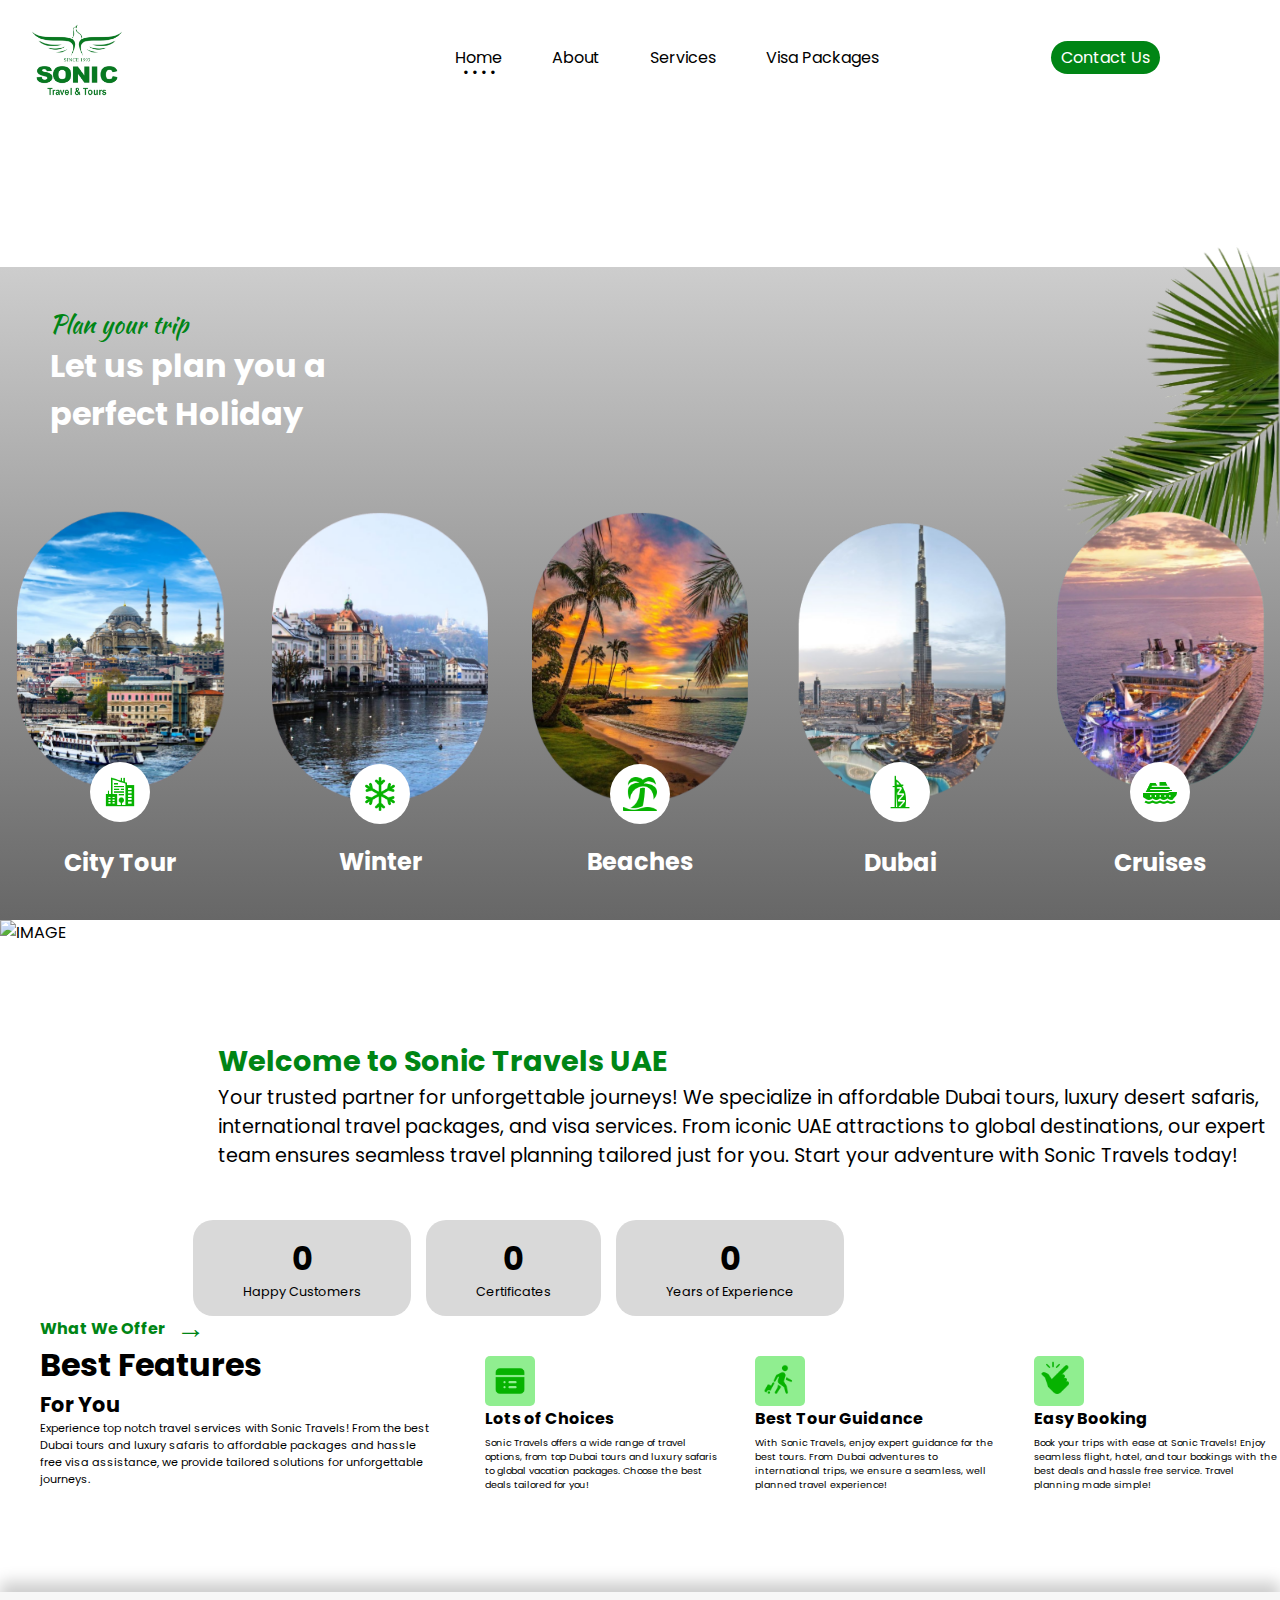
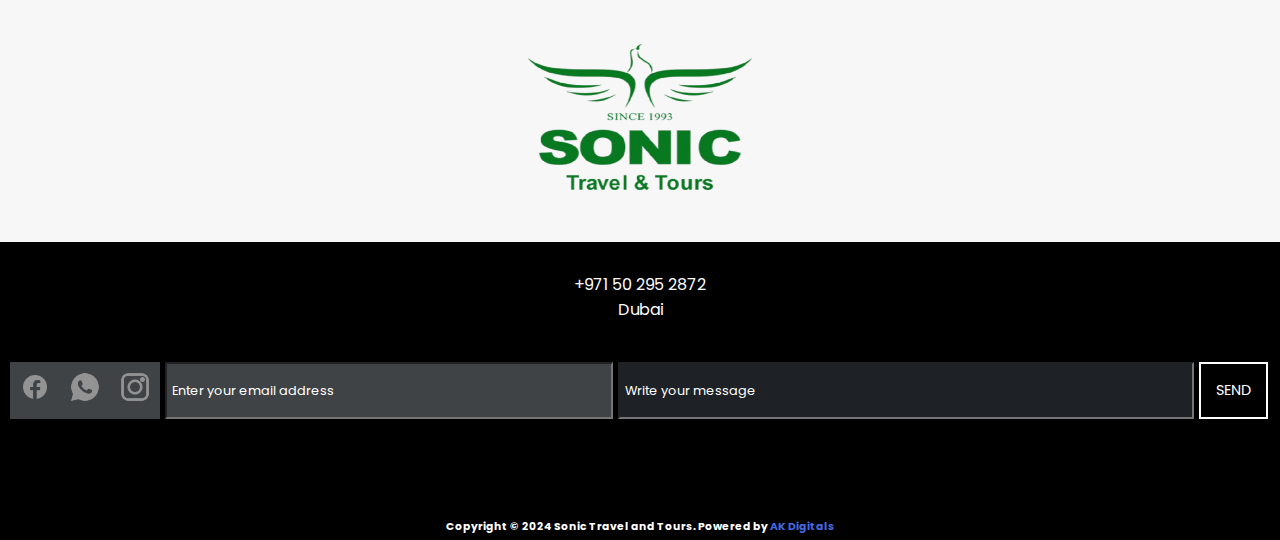
==== commit 9b54d5e1: "images changed" ====
--- a/index.html
+++ b/index.html
@@ -62,37 +62,37 @@
         <div class="image-item">
           <div class="main-image">
             <img src="public/images/Sonic website uimage-6.png" alt="Large Image 1" class="front-image">
-            <div class="circle-overlay">
+            <div class="circle-overlay overlay">
               <img src="public/images/icons8-city-50.png" alt="Circle Image 1" class="circle-img">
             </div>
           </div>
           <h4>City Tour</h4>
         </div>
 
-        <div class="image-item">
-          <div class="main-image">
-            <img src="public/images/Sonic website uimage-4.png" alt="Large Image 2">
+        <div class="image-item item">
+          <div class="main-image">
+            <img src="public/images/sfdxvb-1.png" alt="Large Image 2">
             <div class="circle-overlay">
               <img src="public/images/icons8-winter-50.png" alt="Circle Image 2" class="circle-img">
             </div>
           </div>
-          <h4>Winter</h4>
-        </div>
-
-        <div class="image-item">
-          <div class="main-image">
-            <img src="public/images/Sonic website uimage-7.png" alt="Large Image 3">
+          <h4 class="change">Winter</h4>
+        </div>
+
+        <div class="image-item item">
+          <div class="main-image">
+            <img src="public/images/sfdxvb-2.png" alt="Large Image 3">
             <div class="circle-overlay">
               <img src="public/images/icons8-beach-50.png" alt="Circle Image 3" class="circle-img">
             </div>
           </div>
-          <h4>Beaches</h4>
+          <h4 class="change">Beaches</h4>
         </div>
 
         <div class="image-item">
           <div class="main-image">
             <img src="public/images/Sonic website uimage-3.png" alt="Large Image 1">
-            <div class="circle-overlay">
+            <div class="circle-overlay overlay">
               <img src="public/images/icons8-dubai-50.png" alt="Circle Image 1" class="circle-img">
             </div>
           </div>
@@ -102,7 +102,7 @@
         <div class="image-item">
           <div class="main-image">
             <img src="public/images/esdxcvbh.png" alt="Large Image 1">
-            <div class="circle-overlay">
+            <div class="circle-overlay overlay">
               <img src="public/images/icons8-cruise-ship-64.png" width="50px" height="50px" alt="Circle Image 1"
                 class="circle-img">
             </div>
--- a/css/home.css
+++ b/css/home.css
@@ -132,7 +132,7 @@
 .main-image {
   position: relative;
   width: 100%;
-  overflow: hidden; /* Ensure the circle image is clipped to the boundaries */
+  overflow: visible; /* Ensure the circle image is clipped to the boundaries */
   border-radius: 10px;
   transform-style: preserve-3d;
   transition: transform 0.6s;
@@ -152,7 +152,7 @@
 /* Circle overlay image */
 .circle-overlay {
   position: absolute;
-  top: 88%;
+  top: 95%;
   left: 50%;
   transform: translate(-50%, -50%);
   width: 60px; /* Adjust the size of the circle image */
@@ -163,6 +163,22 @@
   transition: background-color 0.3s ease; /* For smooth background transition */
 }
 
+.overlay{
+  top: 88%;
+}
+
+.change{
+  margin-top: 35px;
+}
+
+img[alt="Large Image 2"], img[alt="Large Image 3"]{
+  width: 90%;
+}
+
+.item{
+  margin-top: 40px;
+}
+
 .circle-overlay:hover{
   background-color: rgb(219, 255, 212);
 }
@@ -171,7 +187,7 @@
   width: 100%;
   height: 100%;
   object-fit: cover; /* Ensure the circle image is fully contained within the circle */
-  padding: 10px;
+  padding: 13px;
   z-index: 1;
 }
 
@@ -438,7 +454,6 @@
 }
 
 
-
 @media only screen and (min-width: 320px) and (max-width: 400px) {
   
   .front{
@@ -481,6 +496,22 @@
     padding: 2px 2px;
     font-size: 8px;
   }  
+
+  img[alt="Large Image 2"], img[alt="Large Image 3"]{
+    width: 90%;
+  }
+  
+  .item{
+    margin-top: 8px;
+  }
+
+  .overlay{
+  top: 90%;
+  }
+
+  .change{
+    margin-top: 12px;
+  }
 }
 
 @media only screen and (min-width: 401px) and (max-width: 480px) {
@@ -525,6 +556,22 @@
     padding: 2px 2px;
     font-size: 10px;
   }  
+
+  img[alt="Large Image 2"], img[alt="Large Image 3"]{
+    width: 90%;
+  }
+  
+  .item{
+    margin-top: 8px;
+  }
+
+  .overlay{
+  top: 90%;
+  }
+
+  .change{
+    margin-top: 10px;
+  }
 }
 
 @media only screen and (max-width: 480px) {
@@ -576,7 +623,7 @@
       width: 100%;
       height: auto;
       max-height: 120px; /* Set a max height instead of fixed height */
-      overflow: hidden;
+      overflow: visible;
     }
   
     /* Adjusting the images in .main-image */
@@ -778,6 +825,10 @@
   padding-top: 2px;
 }
 
+h4{
+  margin-top: 10px;
+}
+
 }
 
 
@@ -824,6 +875,15 @@
     padding: 2px 2px;
     font-size: 11px;
   }  
+
+  .item{
+    margin-top: 15px;
+  }
+
+  .change{
+    margin-top: 18px;
+  }
+
 }
 
 @media only screen and (min-width: 601px) and (max-width: 767px) {
@@ -867,6 +927,15 @@
     padding: 2px 2px;
     font-size: 13px;
   }  
+
+  .item{
+    margin-top: 20px;
+  }
+
+  .change{
+    margin-top: 20px;
+  }
+
 }
 
 @media only screen and (min-width: 481px) and (max-width: 767px) {
@@ -1184,6 +1253,15 @@
       font-size: 1.2rem;
     }
 
+    
+img[alt="Large Image 2"], img[alt="Large Image 3"]{
+  width: 90%;
+}
+
+.item{
+  margin-top: 30px;
+}
+
     .sonic-journey img {
       width: 50%;
   }
